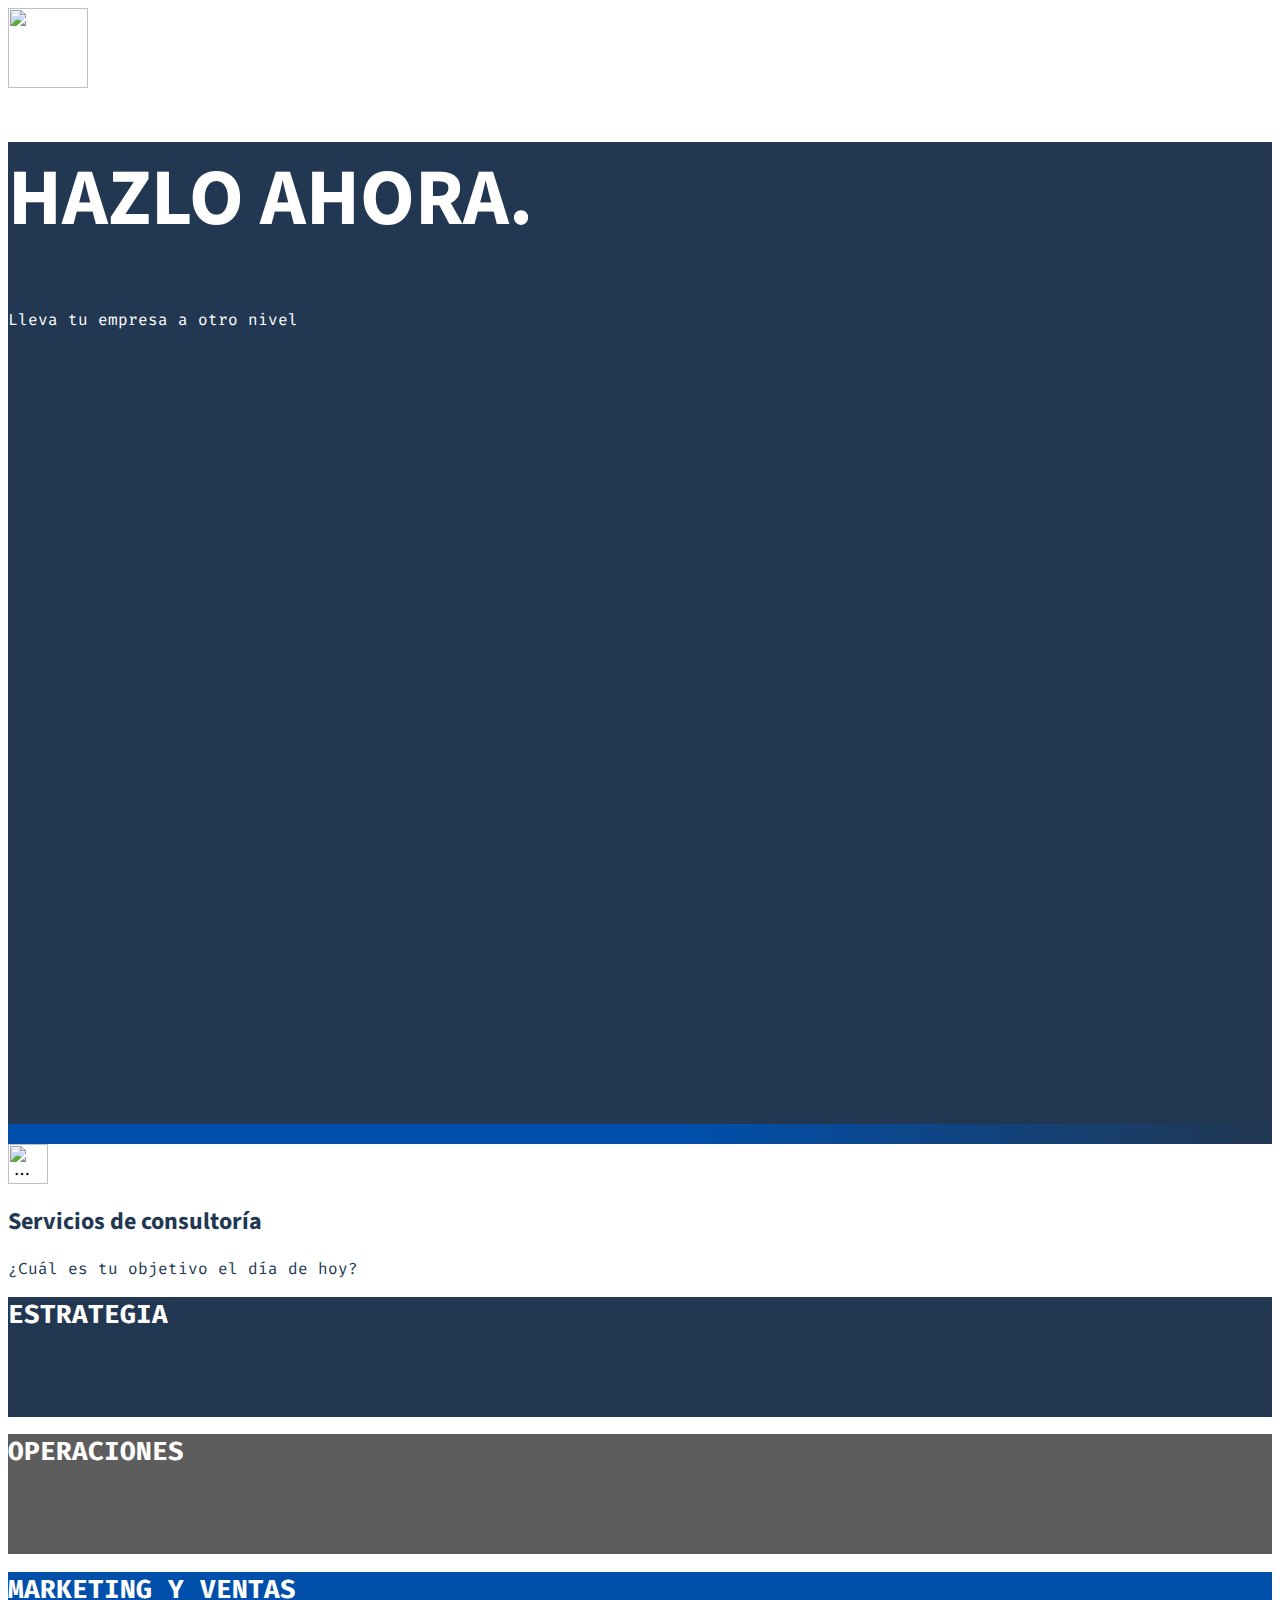
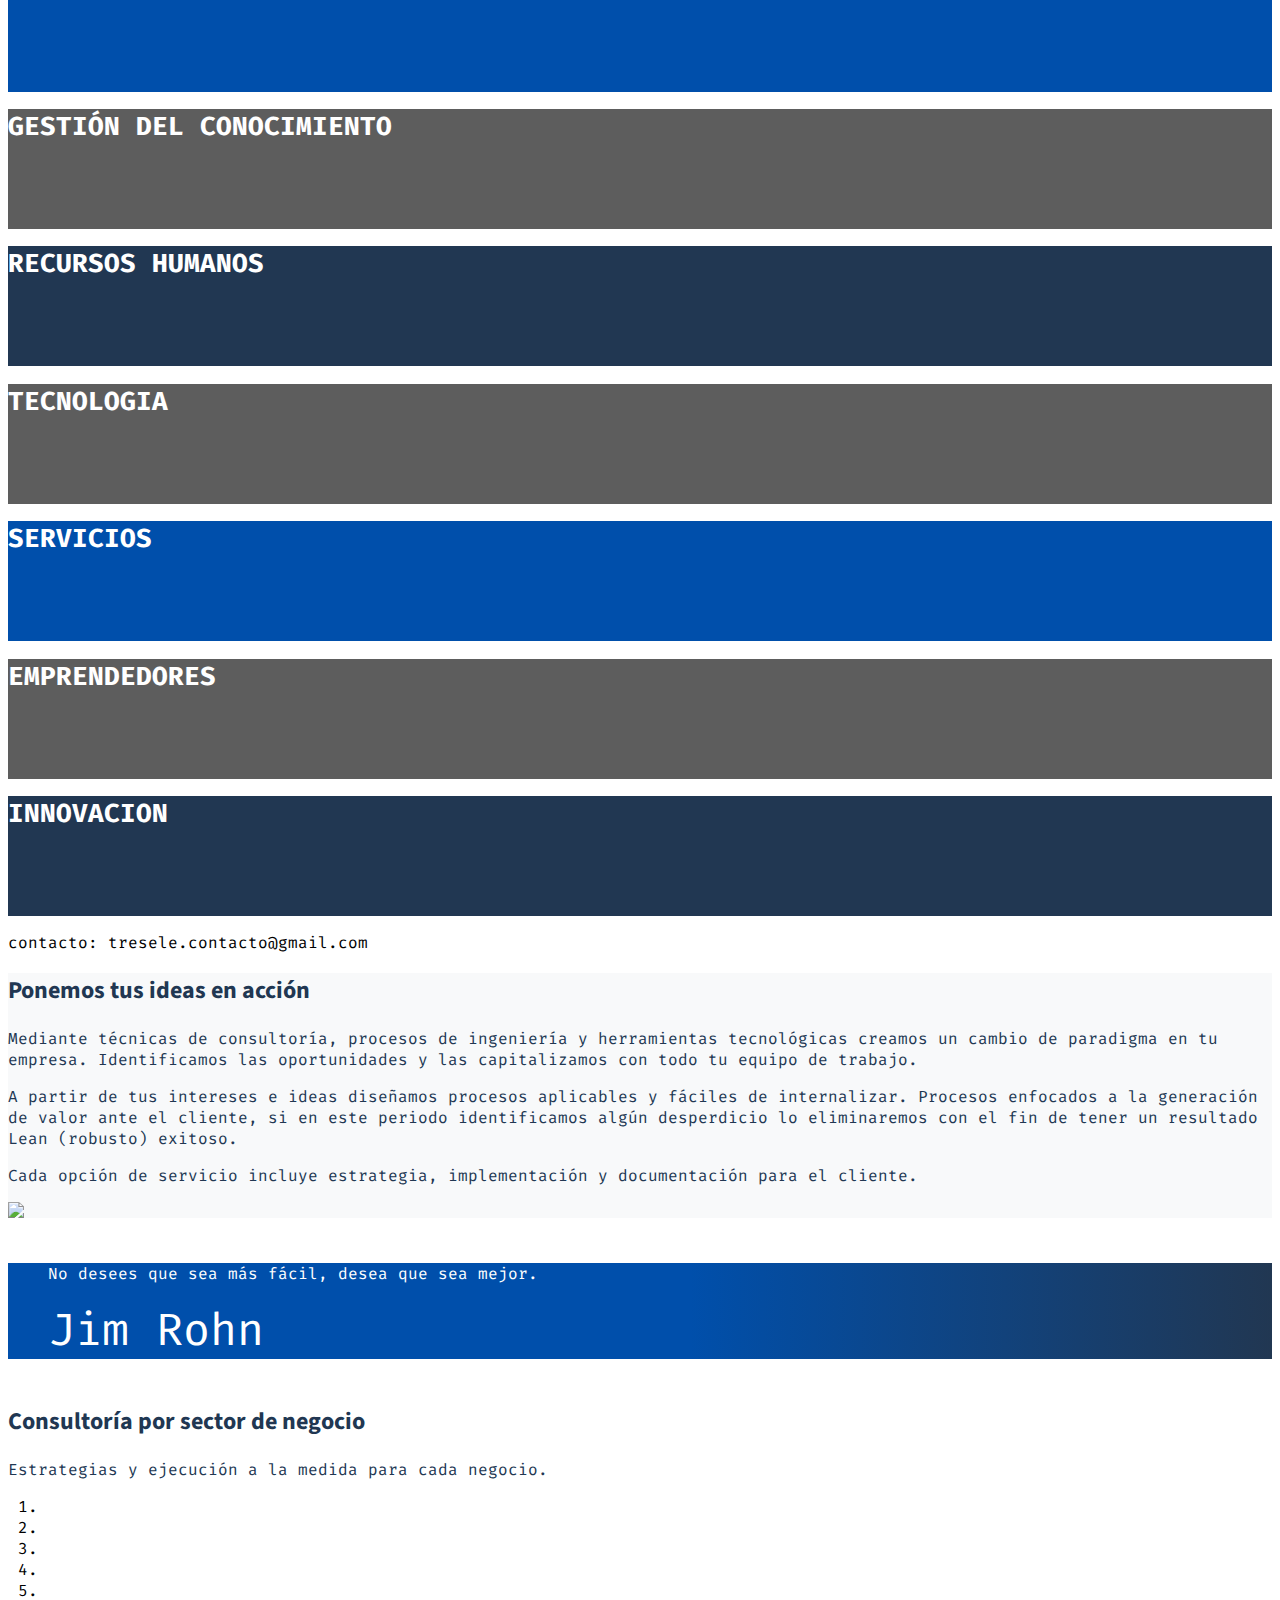
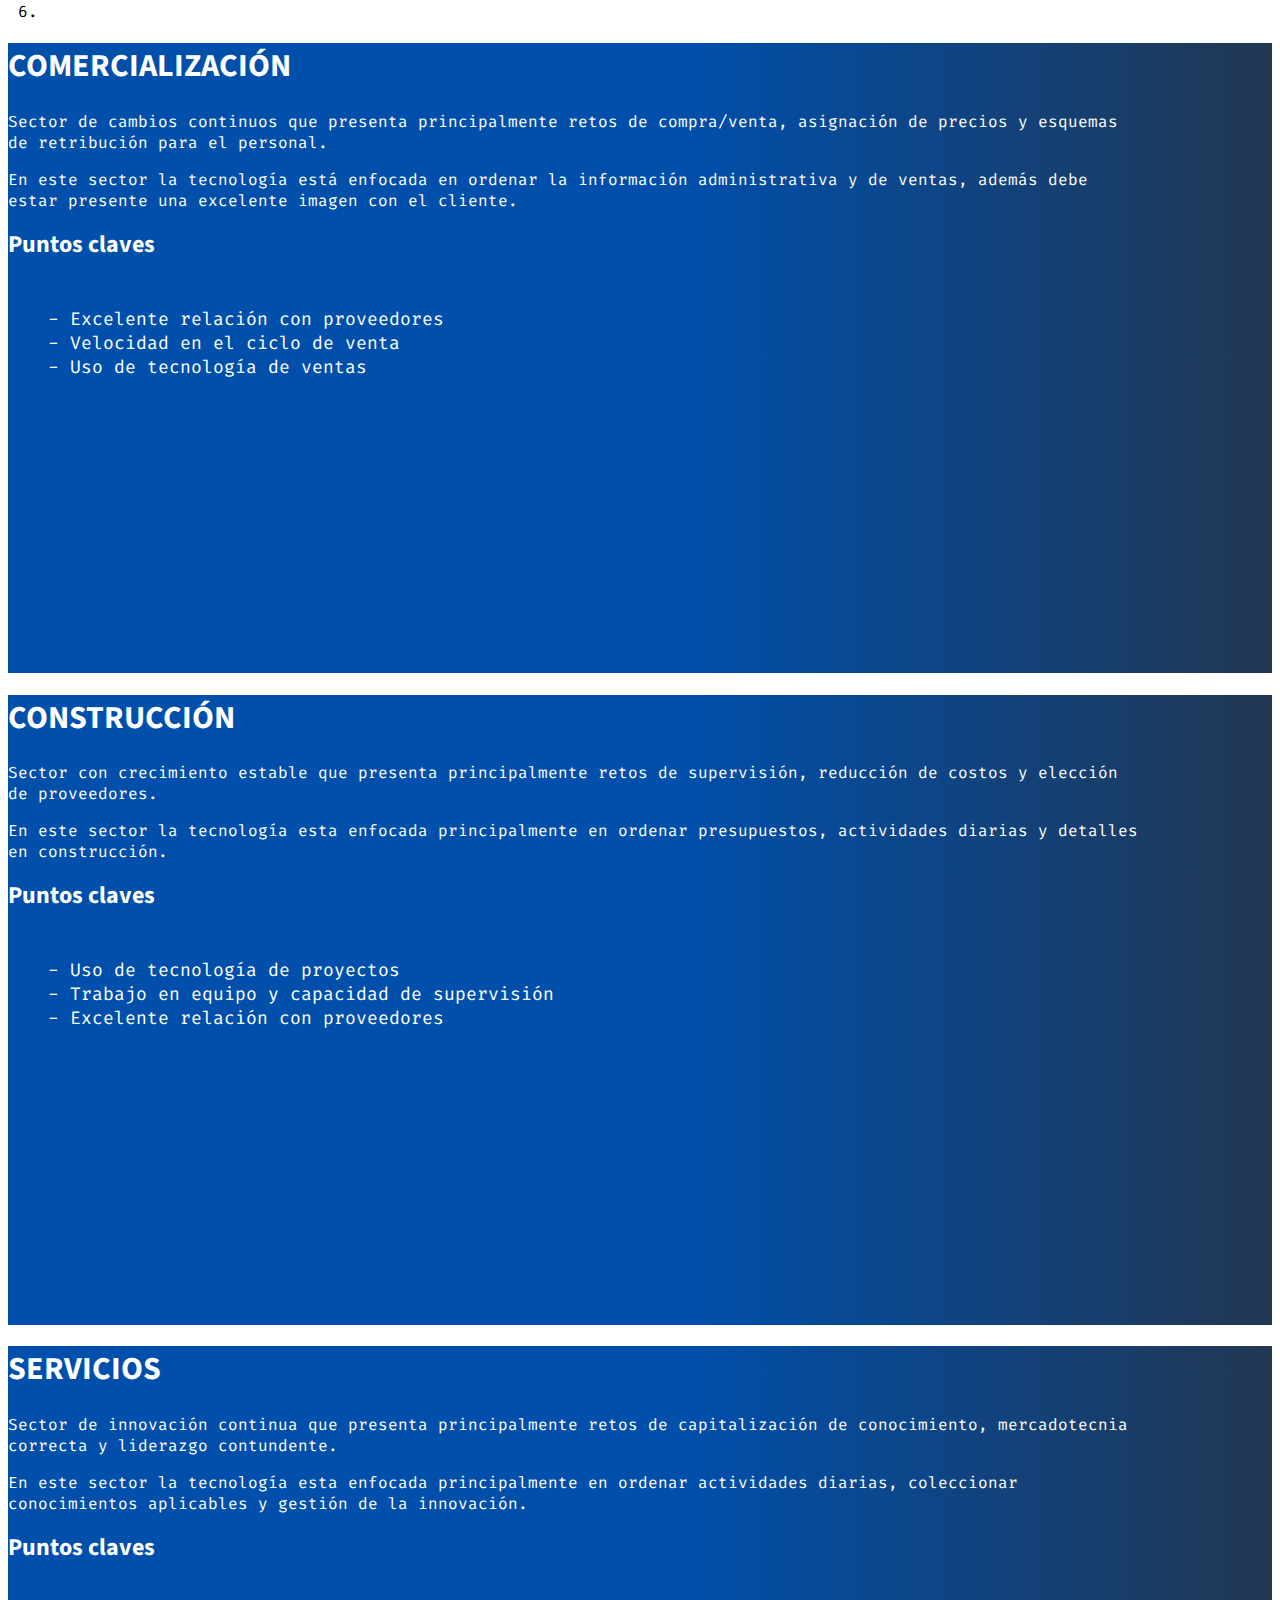
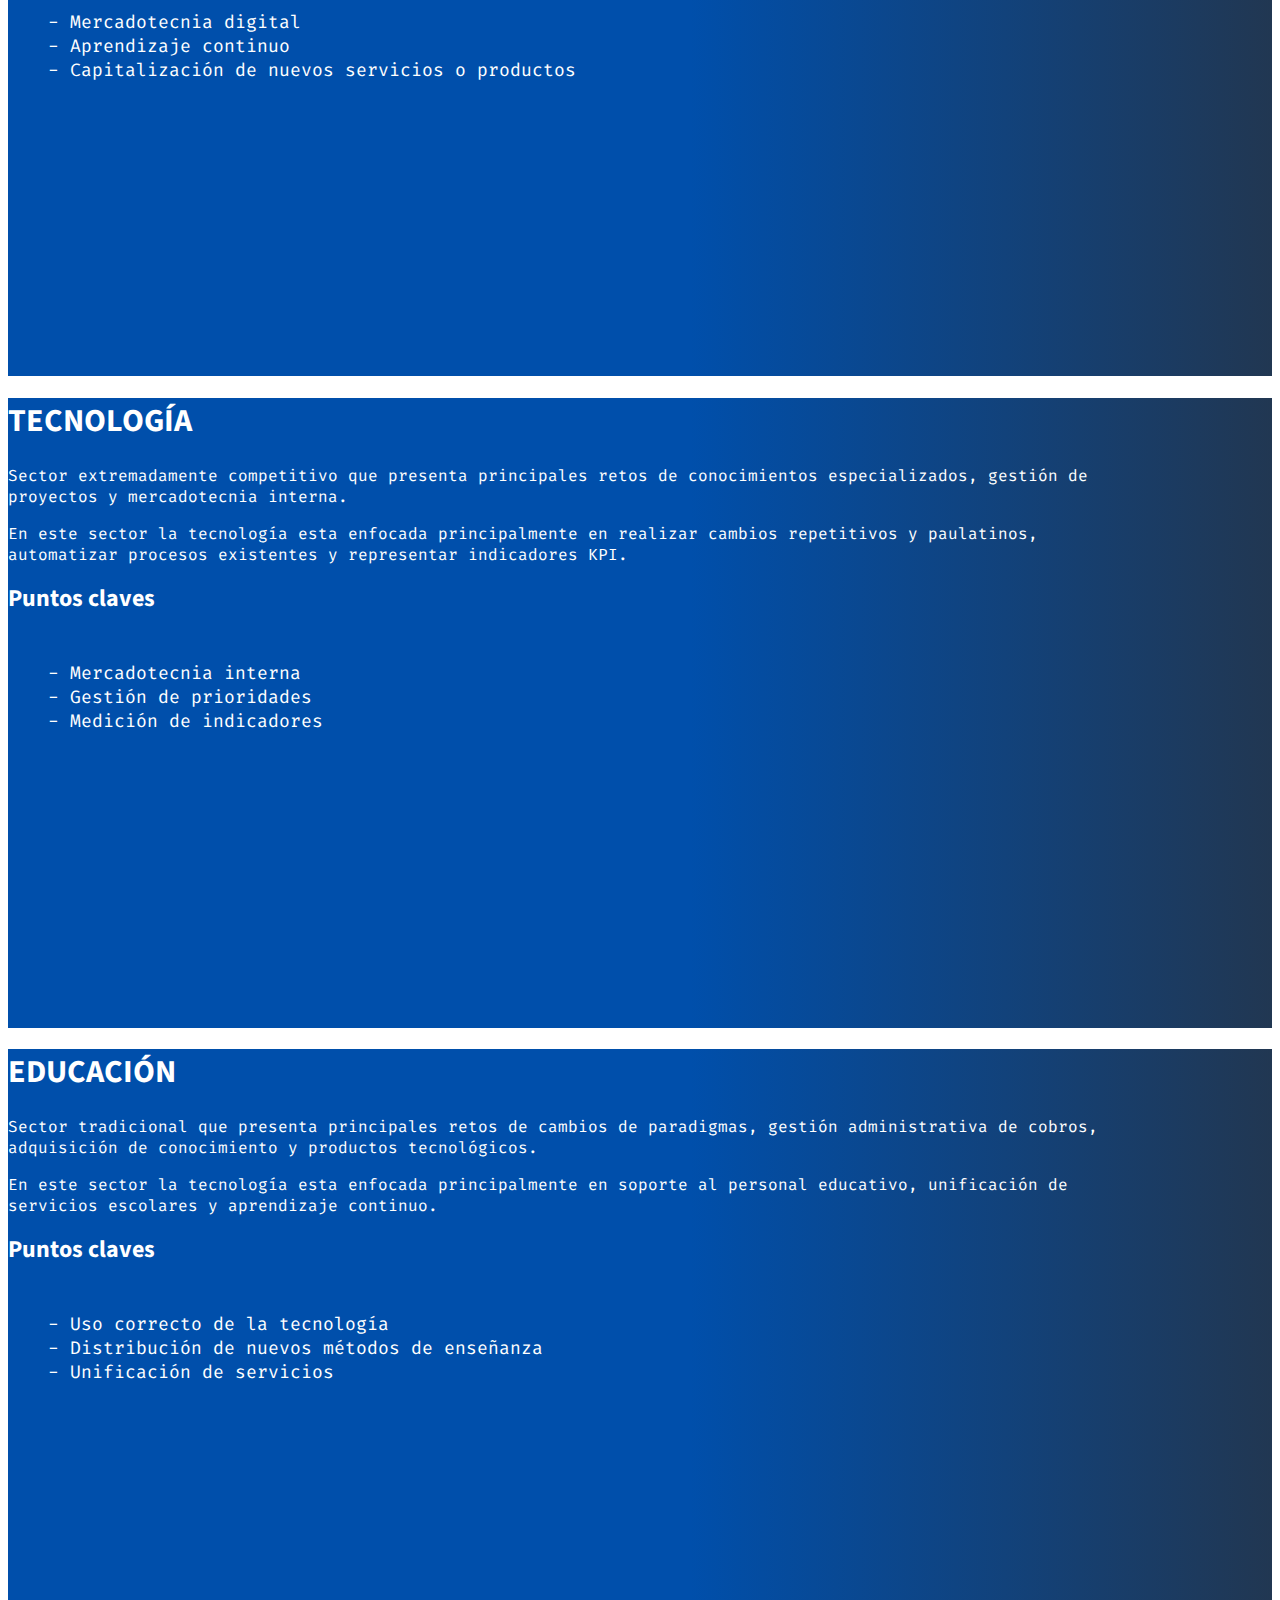
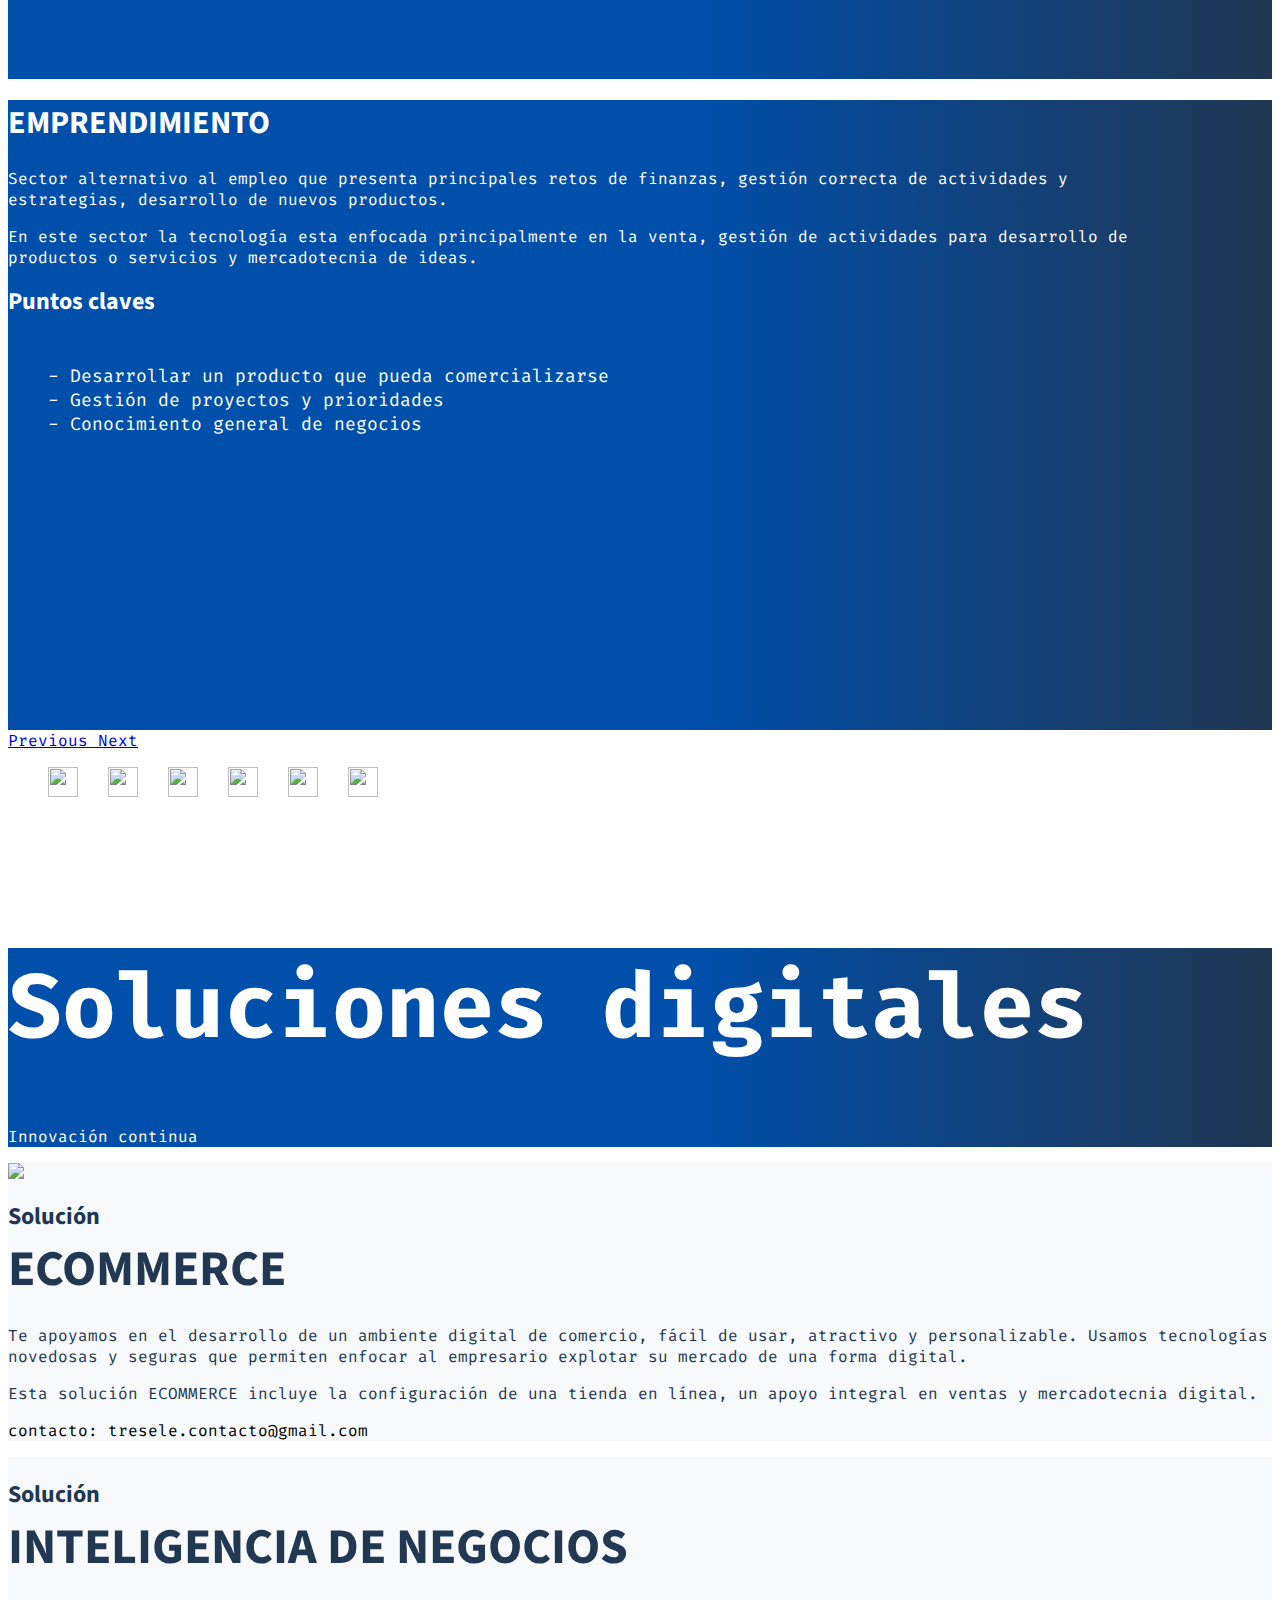
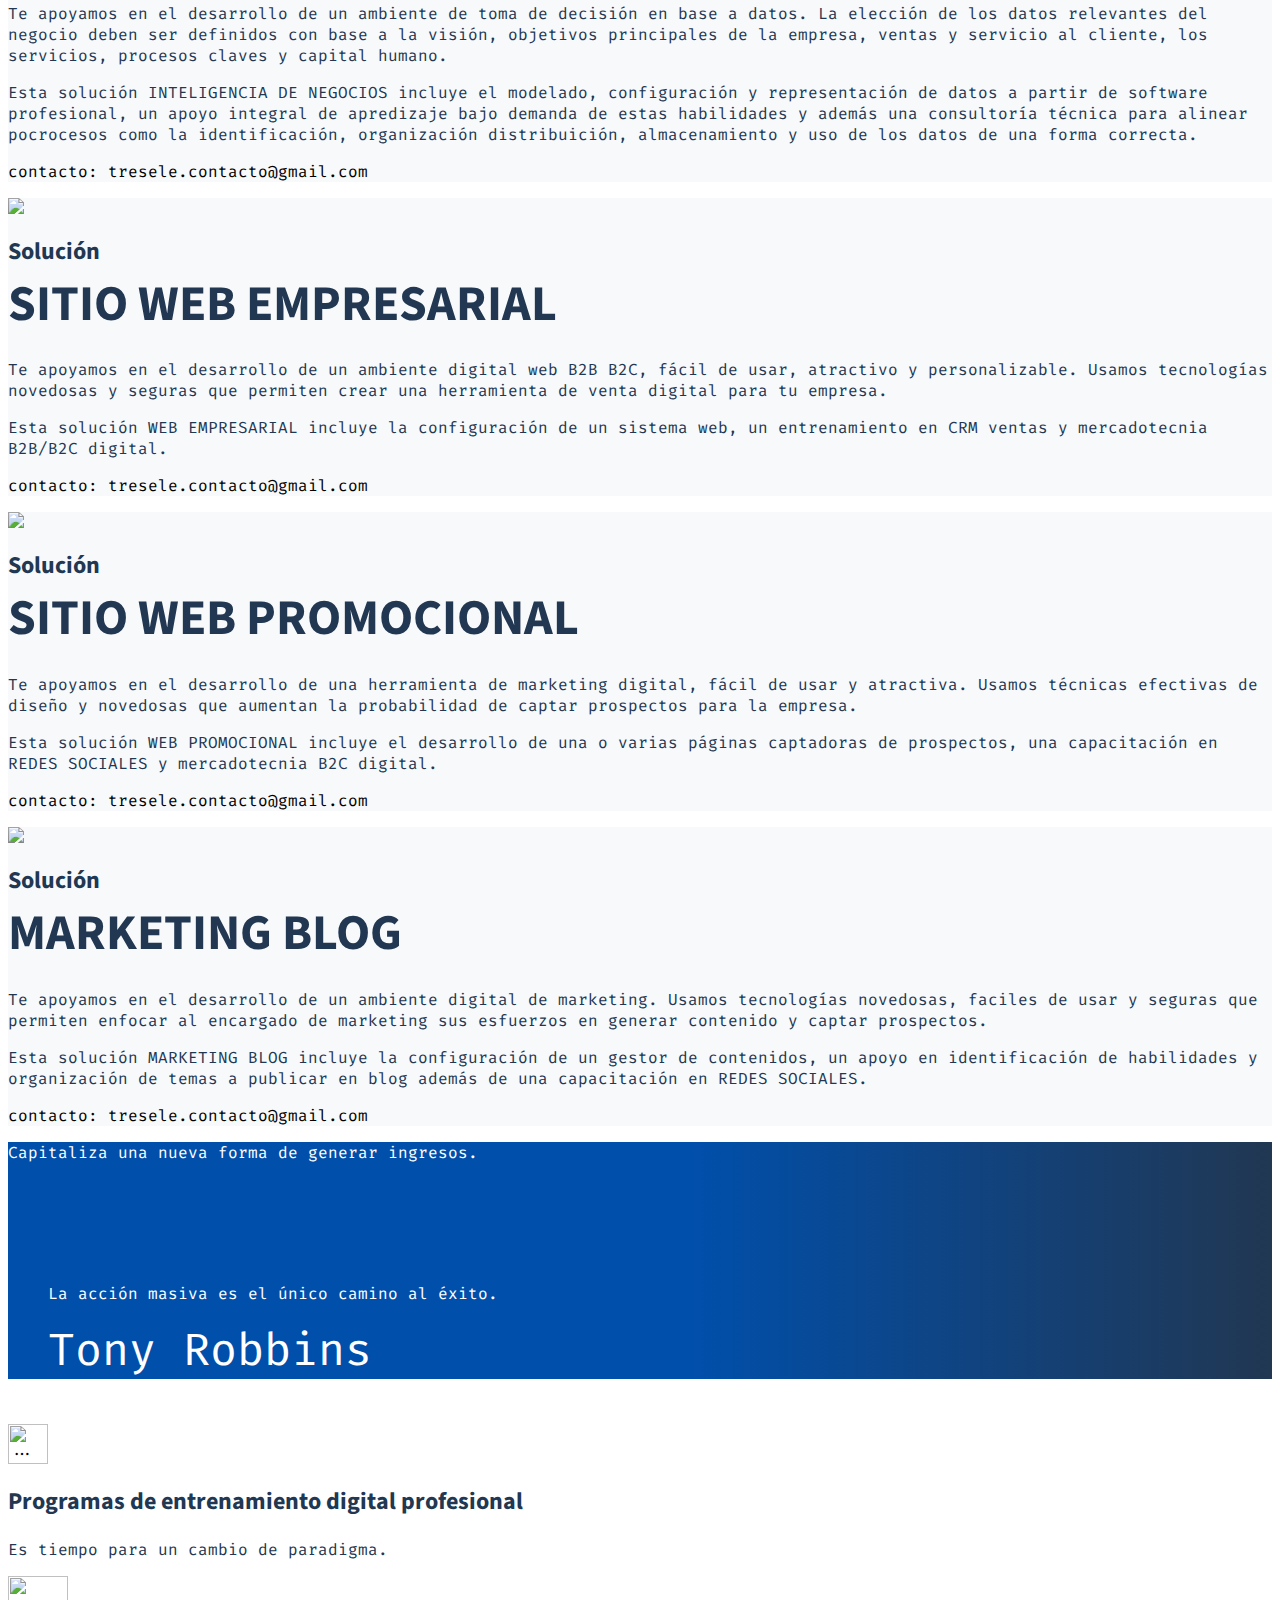
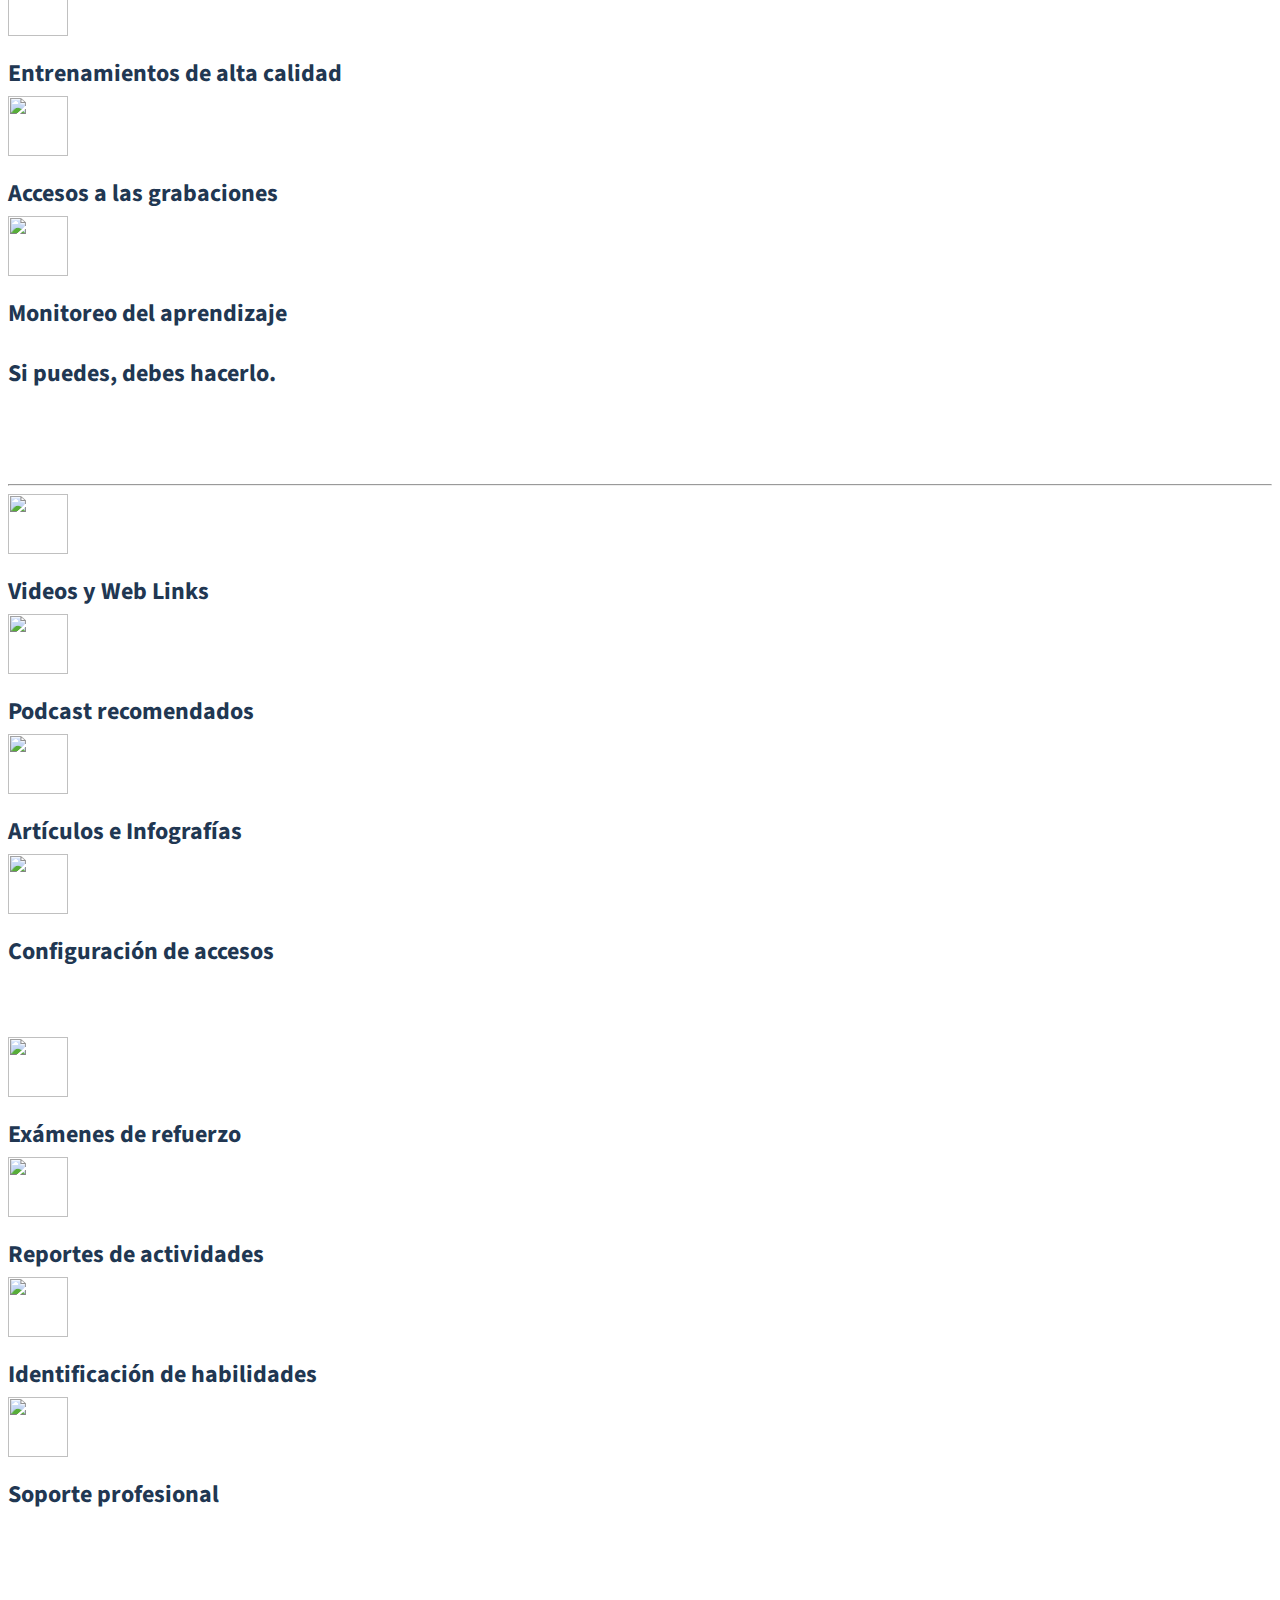
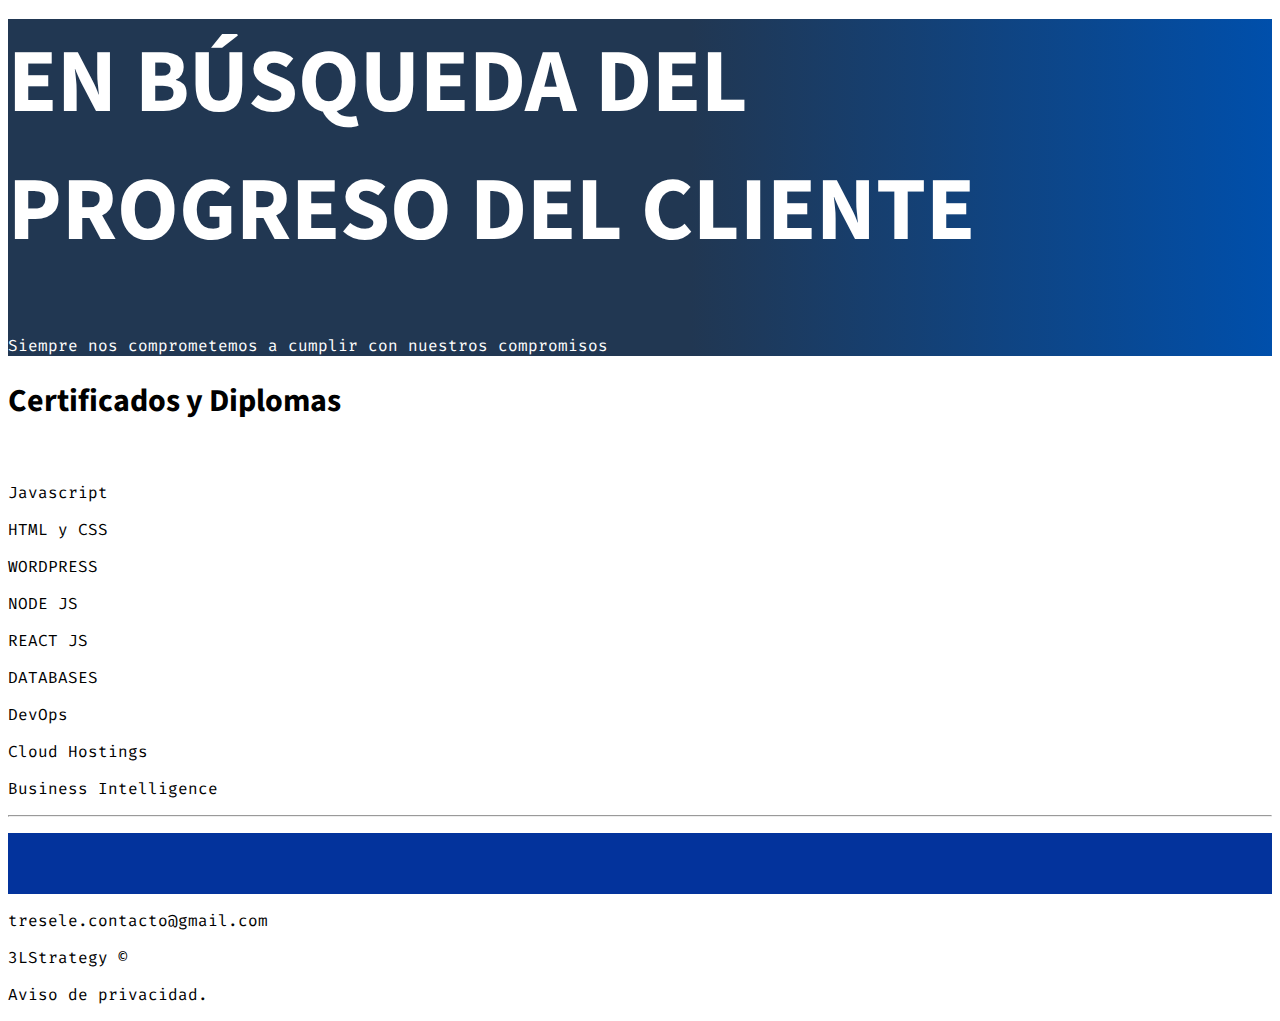
==== index.html @ b1f325fa "Image improvement lazy and better size - 1" ====
<html lang="en"><head>
  <meta charset="utf-8">
  <meta name="viewport" content="width=device-width, initial-scale=1, shrink-to-fit=no">
  <meta name="description" content="">
  <meta name="author" content="llanesleonardo">
  <title>3LStrategy</title>

  <!-- Google tag (gtag.js) -->
<script async src="https://www.googletagmanager.com/gtag/js?id=G-GVNWTV2MS3"></script>
<script>
  window.dataLayer = window.dataLayer || [];
  function gtag(){dataLayer.push(arguments);}
  gtag('js', new Date());

  gtag('config', 'G-GVNWTV2MS3');
</script>
  <!-- Bootstrap core CSS -->
<link href="https://stackpath.bootstrapcdn.com/bootstrap/4.5.0/css/bootstrap.min.css" rel="stylesheet" integrity="sha384-9aIt2nRpC12Uk9gS9baDl411NQApFmC26EwAOH8WgZl5MYYxFfc+NcPb1dKGj7Sk" crossorigin="anonymous">
<link href="https://fonts.googleapis.com/css2?family=Source+Sans+Pro:wght@200;400;700;900&display=swap" rel="stylesheet">
<link href="./assets/css/style.css" rel="stylesheet" />
<!-- Favicons -->
<!--<link rel="apple-touch-icon" href="/docs/4.5/assets/img/favicons/apple-touch-icon.png" sizes="180x180"> -->
<link rel="icon" href="https://3lstrategy.nyc3.cdn.digitaloceanspaces.com/logos%2Flogonew2.png" sizes="32x32" type="image/png">
<link rel="icon" href="https://3lstrategy.nyc3.cdn.digitaloceanspaces.com/logos%2Flogonew2.png" sizes="16x16" type="image/png">
<!--<link rel="manifest" href="/docs/4.5/assets/img/favicons/manifest.json">-->
<!--<link rel="mask-icon" href="/docs/4.5/assets/img/favicons/safari-pinned-tab.svg" color="#563d7c"> -->
<link rel="icon" href="https://3lstrategy.nyc3.cdn.digitaloceanspaces.com/logos%2Flogonew2.png">
<link rel="stylesheet" href="https://cdnjs.cloudflare.com/ajax/libs/animate.css/4.1.1/animate.css" integrity="sha512-phGxLIsvHFArdI7IyLjv14dchvbVkEDaH95efvAae/y2exeWBQCQDpNFbOTdV1p4/pIa/XtbuDCnfhDEIXhvGQ==" crossorigin="anonymous" />
<link rel="preconnect" href="https://fonts.gstatic.com">
<link href="https://fonts.googleapis.com/css2?family=Jua&display=swap" rel="stylesheet">
<!--<meta name="msapplication-config" content="/docs/4.5/assets/img/favicons/browserconfig.xml"> -->
<meta name="theme-color" content="#563d7c">
<link rel="preconnect" href="https://fonts.gstatic.com">
<link href="https://fonts.googleapis.com/css2?family=Fira+Code:wght@300;500;700&display=swap" rel="stylesheet">


  <!-- Custom styles for this template -->
  <link rel="stylesheet" href="https://cdnjs.cloudflare.com/ajax/libs/OwlCarousel2/2.3.4/assets/owl.carousel.min.css" integrity="sha512-tS3S5qG0BlhnQROyJXvNjeEM4UpMXHrQfTGmbQ1gKmelCxlSEBUaxhRBj/EFTzpbP4RVSrpEikbmdJobCvhE3g==" crossorigin="anonymous" referrerpolicy="no-referrer" />
  <link rel="stylesheet" href="https://cdnjs.cloudflare.com/ajax/libs/OwlCarousel2/2.3.4/assets/owl.theme.default.css" integrity="sha512-OTcub78R3msOCtY3Tc6FzeDJ8N9qvQn1Ph49ou13xgA9VsH9+LRxoFU6EqLhW4+PKRfU+/HReXmSZXHEkpYoOA==" crossorigin="anonymous" referrerpolicy="no-referrer" />
</head>
<body>
   <header>
    <nav class="navbar navbar-expand-lg navbar-light bg-white navbar-expand-md  justify-content-md-center justify-content-start">
      <a class="navbar-brand" href="#">
      <img src="https://3lstrategy.nyc3.cdn.digitaloceanspaces.com/logos%2Flogonew2.png" width="80"  alt="" loading="lazy">
    </a>
   <!-- <button class="navbar-toggler" type="button" data-toggle="collapse" data-target="#navbarSupportedContent" aria-controls="navbarSupportedContent" aria-expanded="false" aria-label="Toggle navigation">
      <span class="navbar-toggler-icon"></span>
    </button>-->
  
    </nav>
    </header>

<main role="main">

<!--border-bottom: 3px solid rgb(109 109 109);-->
<section class="jumbotron text-left mb-0 bannersize w-100 d-none d-lg-block d-xl-block d-md-block bgdegradadoppal"style=" position:relative;" >
  <div class="container-fluid">
  <div class="textjumbo pt-5 mt-5" >
   <!-- <img src="./img/sliders/figurasblanco.png" class="img-fluid w-25 " style="position: absolute; bottom: 0; left: 0;"/>-->
    <div class="mx-auto text-center ">
      <h1 style="color:white; font-size: 5rem;" class="bgdegradadoOpenSans">HAZLO AHORA.</h1>
    <span id="typed1" style="color:white;" class="text-center h3"></span>
  <div id="typed-strings1" class="white-word">
    <p>Lleva tu empresa a otro nivel</p>
</div>
  </div>
  </div>
  </div>
</section>

<section class="jumbotron text-right mb-0 bannersize w-80 d-block d-sm-block d-md-none d-lg-none d-xl-none " style=" background-image: url('https://3lstrategy.nyc3.cdn.digitaloceanspaces.com/sliders%2Fppal2.jpg'); background-repeat: no-repeat; background-size: cover; background-color: #213752; color: white !important;">
  <div class="container-fluid">
  <div class="textjumbo pt-5 mt-5">
    <div class="ml-auto pl-5">    </div>
  </div>
  </div>
</section>
<section class="text-left w-100 bgdegradado4 mb-0" style=" height: 20px;background-color: #213752; color: white !important; border-radius: 0%;">
  <div class="container-fluid">
  <div class="textjumbo">

  </div>
  </div>
  </div>
</section>

<div class="album py-5">
  <div class="container">

          <div class="row">
            <div class="col-lg-12">
              <small class="text-muted pt-5"><img src="https://3lstrategy.nyc3.cdn.digitaloceanspaces.com/logos%2Flogonew2.png" alt="..." class="img-fluid rounded-circle mx-auto d-block" style="width: 40px;"/></small>
                <h2 class="text-center titulosblue ">Servicios de consultoría </h2>
                <p class="text-center titulosblue pb-5">¿Cuál es tu objetivo el día de hoy?</p>
            </div>
          </div>

    <div class="row">
      <div class="col-md-4 m-0">
        <div class="card mb-4 border-0 cardh" style="background-color: #213752; color: white;">
         <!-- <img class="servicios-inicio img-fluid" src="./img/servicios/operaciones.jpg"/> -->
          <div class="card-body ">
          <h1 class="text-center titulos-servicio" style="color:white">ESTRATEGIA</h2>
           <!-- <p class="card-text text-justify cardbh pb-0">Estructuraremos una serie de objetivos con base en una visión compartida e implementaremos
               un seguimiento oportuno de los diferentes indicadores de la empresa.
            </p>-->
            <a href="" style="color:white" target="_blank" class="text-decoration-none" ><p class="px-2 py-0 text-left"> 
               <!-- <img src="./img/iconos/pdf.png" class="img-fluid " style="width: 50px;"/>  -->
             </p>
           </a>
          </div>

          
        </div>
      </div>
      <div class="col-md-4">
        <div class="card mb-4 border-0 cardh" style="background-color: #5d5d5d; color: white;">
         <!--  <img class="servicios-inicio img-fluid" src="./img/servicios/ventas.jpg"/> -->
          <div class="card-body">

            <h1 class="text-center titulos-servicio " style="color: white;">OPERACIONES</h2>
            <!--  <p class="card-text text-justify cardbh pb-0">Identificaremos y definiremos los procesos claves, esto se realizará hasta el detalle necesario para la empresa en ese momento.
             </p>-->
             <a href="" style="color:white" target="_blank"class="text-decoration-none" ><p class="px-2 py-0 text-left"> 
              <!-- <img src="./img/iconos/pdf.png" class="img-fluid " style="width: 50px;"/>  -->
            </p>
          </a>
            </div>
        </div>
      </div>
      <div class="col-md-4">
        <div class="card mb-4 border-0 cardh" style="background-color: #004FAB ; color: white;">
         <!--  <img class="servicios-inicio img-fluid" src="./img/servicios/servicios2.jpg"/>-->
          <div class="card-body ">
            <h1 class="text-center titulos-servicio " style="color: white;">MARKETING Y VENTAS</h2>
            <!--  <p class="card-text text-justify cardbh pb-0">Planearemos y ejecutaremos una serie de estrategias novedosas y tecnologicas que impulsaran tu markerting en redes y tus ventas ya sean B2B (Business to Business) o B2C (Business to Customer).
             </p>-->
             <a href="" style="color:white" target="_blank" class="text-decoration-none"><p class="px-2 py-0 text-left"> 
              <!-- <img src="./img/iconos/pdf.png" class="img-fluid " style="width: 50px;"/>  -->
            </p>
          </a>
          </div>
        </div>
      </div>
      <div class="col-md-4">
        <div class="card mb-4 border-0 cardh" style="background-color: #5d5d5d; color: white;">
         <!--  <img class="servicios-inicio img-fluid" src="./img/servicios/capital.jpg"/>-->
          <div class="card-body ">
            <h1 class="text-center titulos-servicio " style="color: white">GESTIÓN DEL CONOCIMIENTO</h2>
             <!-- <p class="card-text text-justify cardbh pb-0">Encontraremos las habilidades necesarias para tu capital humano, crearemos planes de aprendizaje e impulsaremos la experiencia del conocimiento clave necesario para tu empresa.
             </p>-->
             <a href="" style="color:white" target="_blank" class="text-decoration-none" ><p class="px-2 py-0 text-left"> 
              <!-- <img src="./img/iconos/pdf.png" class="img-fluid " style="width: 50px;"/>  -->
            </p>
          </a>
          </div>
        </div>
      </div>
      <div class="col-md-4">
        <div class="card mb-4 border-0 cardh" style="background-color: #213752; color: white;">
         <!--  <img class="servicios-inicio img-fluid" src="./img/servicios/capital.jpg"/>-->
          <div class="card-body ">
            <h1 class="text-center titulos-servicio " style="color: white">RECURSOS HUMANOS</h2>
             <!-- <p class="card-text text-justify cardbh pb-0">Encontraremos las habilidades necesarias para tu capital humano, crearemos planes de aprendizaje e impulsaremos la experiencia del conocimiento clave necesario para tu empresa.
             </p>-->
             <a href="" style="color:white" target="_blank" class="text-decoration-none" ><p class="px-2 py-0 text-left"> 
              <!-- <img src="./img/iconos/pdf.png" class="img-fluid " style="width: 50px;"/>  -->
            </p>
          </a>
          </div>
        </div>
      </div>
    
      <div class="col-md-4">
        <div class="card mb-4 border-0 cardh" style="background-color: #5d5d5d; color: white;">
         <!--  <img class="servicios-inicio img-fluid" src="./img/servicios/cube.jpg"/>-->
          <div class="card-body ">
            <h1 class="text-center titulos-servicio " style="color: white;">TECNOLOGIA</h2>
            <!--  <p class="card-text text-justify cardbh pb-0">Estructuraremos una serie de objetivos con base en una visión compartida e implementaremos
                un seguimiento oportuno de los diferentes indicadores de la empresa.
             </p>-->
             <a href="" style="color:white" target="_blank" class="text-decoration-none"><p class="px-2 py-0 text-left"> 
              <!-- <img src="./img/iconos/pdf.png" class="img-fluid " style="width: 50px;"/>  -->
            </p>
          </a>
          </div>
        </div>
      </div>
      <div class="col-md-4">
        <div class="card mb-4 border-0 cardh" style="background-color: #004FAB ; color: white;">
        <!--   <img class="servicios-inicio img-fluid" src="./img/servicios/t4ech.jpg"/>-->
          <div class="card-body ">
            <h1 class="text-center titulos-servicio " style="color:white">SERVICIOS</h2>
            <!--  <p class="card-text text-justify cardbh pb-0">Estructuraremos una serie de objetivos con base en una visión compartida e implementaremos
                un seguimiento oportuno de los diferentes indicadores de la empresa.
             </p>-->
             <a href="" style="color:white" target="_blank" class="text-decoration-none"><p class="px-2 py-0 text-left"> 
              <!-- <img src="./img/iconos/pdf.png" class="img-fluid " style="width: 50px;"/>  -->
            </p>
          </a>
          </div>
        </div>
      </div>
      <div class="col-md-4">
        <div class="card mb-4 border-0 cardh" style="background-color: #5d5d5d; color: white;">
        <!--   <img class="servicios-inicio img-fluid" src="./img/servicios/finanzas.jpg"/>-->
          <div class="card-body ">
            <h1 class="text-center titulos-servicio " style="color: white;">EMPRENDEDORES</h2>
              <!--  <p class="card-text text-justify cardbh pb-0">Estructuraremos una serie de objetivos con base en una visión compartida e implementaremos
                un seguimiento oportuno de los diferentes indicadores de la empresa.
             </p>-->
             <a href="" style="color:white" target="_blank" class="text-decoration-none"><p class="px-2 py-0 text-left"> 
              <!-- <img src="./img/iconos/pdf.png" class="img-fluid " style="width: 50px;"/>  -->
            </p>
          </a>
          </div>
        </div>
      </div>
      <div class="col-md-4">
        <div class="card mb-4 border-0 cardh" style="background-color: #213752; color: white;">
         <!--  <img class="servicios-inicio img-fluid" src="./img/servicios/mercadotecnia.jpg"/>-->
         <div class="card-body ">
          <h1 class="text-center titulos-servicio " style="color: white;">INNOVACION</h2>
          <!--<p class="card-text text-justify cardbh pb-0">Estructuraremos una serie de objetivos con base en una visión compartida e implementaremos
            un seguimiento oportuno de los diferentes indicadores de la empresa.
         </p>-->
              <a href="" style="color:white" target="_blank" class="text-decoration-none"><p class="px-2 py-0 text-left"> 
                <!-- <img src="./img/iconos/pdf.png" class="img-fluid " style="width: 50px;"/>   -->
              </p>
            </a>
          </div>
        </div>
        <div>
          <p class="text-center"> contacto: tresele.contacto@gmail.com</p>
        </div>
      </div>
    </div>
  </div>
</div>
<div class="container-fluid pt-5">
  <div class="row" style="background-color:#f8f9fa;">
    <div class="col-lg-6 pr-0">

      <div class="container  px-5 pt-5 ">
        <div class="mx-auto">
        <h2 class="text-justify titulosblue pl-0">Ponemos tus ideas en acción</h2>
        <p class="text-justify titulosblue  pl-0">Mediante técnicas de consultoría, procesos de ingeniería y herramientas tecnológicas creamos un cambio de paradigma en tu empresa. Identificamos 
          las oportunidades y las capitalizamos con todo tu equipo de trabajo.</p>
          <p class="text-justify titulosblue  pl-0">A partir de tus intereses e ideas diseñamos procesos aplicables y fáciles de internalizar. Procesos enfocados a la generación de valor ante el cliente, si en este periodo identificamos algún desperdicio lo eliminaremos con el fin de tener un resultado Lean (robusto) exitoso.</p>           
          <p class="text-justify titulosblue pl-0 font-weight-bold">Cada opción de servicio incluye estrategia, implementación y documentación para el cliente.</p>
          <div class="text-right" style="position: relative; bottom: 0%; right: 0%;">
        <!--    <a class="btn btn-primary btn-lg active mt-4"  style="font-size: 1.5rem; border:none; border-radius: 0%;
            padding-left: 70px; padding-right: 70px;  padding-top:30px; padding-bottom:30px; background-color:#213752"
            role="button" href = "./ecommerce.html">Ver más</a>-->
        </div>
        </div>
        </div>
        </div>
    <div class="col-lg-6 text-right px-0" >
      <img loading="lazy" class="img-fluid" src="https://3lstrategy.nyc3.cdn.digitaloceanspaces.com/sliders%2Fside.jpg"/>
      <!--<img class="img-fluid w-75 " src="./img/sliders/figurasblanco.png"/> -->
  </div>
  </div>
</div>

  
<section class="jumbotron text-left w-100 bgdegradado4 mb-0" style=" background-color: #213752; color: white !important; border-radius: 0%;">
  <div class="container-fluid">
  <div class="textjumbo pt-5">
    <div class="mx-auto ">
    <blockquote class="blockquote">
      <p class="mb-0">No desees que sea más fácil, desea que sea mejor.</p>
      <footer class="blockquote-footer" style="color:white">Jim Rohn</footer>
    </blockquote>
  </div>
  </div>
  </div>
</section>


<div class="album py-5">
  <div class="container">

          <div class="row">
            <div class="col-lg-12">
                <h2 class="text-center titulosblue pt-5">Consultoría por sector de negocio</h2>
                <p class="text-center titulosblue pb-5">Estrategias y ejecución a la medida para cada negocio.</p>
            </div>
          </div>

      <div class="row ">
        <div class="col-md-12">
          <div id="carouselExampleIndicators" class="carousel slide" data-ride="carousel">
            <ol class="carousel-indicators">
              <li data-target="#carouselExampleIndicators" data-slide-to="0" class="active"></li>
              <li data-target="#carouselExampleIndicators" data-slide-to="1"></li>
              <li data-target="#carouselExampleIndicators" data-slide-to="2"></li>
              <li data-target="#carouselExampleIndicators" data-slide-to="3"></li>
              <li data-target="#carouselExampleIndicators" data-slide-to="4"></li>
              <li data-target="#carouselExampleIndicators" data-slide-to="5"></li>
            </ol>
            <div class="carousel-inner">
              <div class="carousel-item active">
                        <div class="row " style="background-color:#f8f9fa;">
                        <div style="background-image:url('https://3lstrategy.nyc3.cdn.digitaloceanspaces.com/sectors%2Fcomer-cooling.png'); background-repeat:no-repeat; width: inherit; background-size: cover; " class="col-6">
                        </div>
                          <div class="col-6 pl-0">
                            <section class="jumbotron text-left w-100 bgdegradado4 mb-0 sectorescard">
                              <div class="container-fluid">
                              <div class="textjumbo pt-3">
                                <div>
                                  <h1 style="color:white; font-size: 2rem;" class="bgdegradadoOpenSans">COMERCIALIZACIÓN</h1>
                                  <p class="card-text h5 text-left mb-3"> 
                                    Sector de cambios continuos que presenta principalmente retos de compra/venta, asignación de precios y esquemas 
                                    de retribución para el personal. 
                                    </p>
                                  <p class="card-text h5 text-left mb-3"> 
                                    En este sector la tecnología está enfocada en ordenar la información administrativa y de ventas, 
                                    además debe estar presente una excelente imagen con el cliente.
                                  
                                  </p>
                                  <h1 style="color:white; font-size: 1.5rem;" class="bgdegradadoOpenSans">Puntos claves</h1>
                                  <ul class="list-group list-group-flush mainpoints">
                                    <li class=""> - Excelente relación con proveedores</li>
                                    <li class=""> - Velocidad en el ciclo de venta</li>
                                    <li class=""> - Uso de tecnología de ventas</li>
                                  </ul>  
                              </div>
                              </div>
                              </div>
                            </section>
                      </div>
                      </div>
              </div>

<!--ITEM 2 -->
<div class="carousel-item">
<div class="row " style="background-color:#f8f9fa;">
<div style="background-image:url('https://3lstrategy.nyc3.cdn.digitaloceanspaces.com/sectors%2Fcomer-cooling.png'); background-repeat:no-repeat; width: inherit; background-size: cover;" class="col-6">
</div>
  <div class="col-6 pl-0">
    <section class="jumbotron text-left w-100 bgdegradado4 mb-0 sectorescard" >
      <div class="container-fluid">
      <div class="textjumbo pt-3">
        <div class="mx-auto ">
          <h1 style="color:white; font-size: 2rem;" class="bgdegradadoOpenSans">CONSTRUCCIÓN</h1>
          <p class="card-text h5 text-left mb-3"> 
            Sector con crecimiento estable que presenta principalmente retos de supervisión, reducción de costos y elección de proveedores. 
            </p>
          <p class="card-text h5 text-left mb-3"> 
            En este sector la tecnología esta enfocada principalmente en ordenar presupuestos, actividades diarias y detalles en construcción.
          
          </p>
          <h1 style="color:white; font-size: 1.5rem;" class="bgdegradadoOpenSans">Puntos claves</h1>
          <ul class="list-group list-group-flush mainpoints">
            <li class=""> - Uso de tecnología de proyectos</li>
            <li class=""> - Trabajo en equipo y capacidad de supervisión</li>
            <li class=""> - Excelente relación con proveedores</li>
          </ul>  
      </div>
      </div>
      </div>
    </section>
</div>
</div>
</div>

<!--ITEM 3 -->
<div class="carousel-item">
<div class="row " style="background-color:#f8f9fa;">
<div style="background-image:url('https://3lstrategy.nyc3.cdn.digitaloceanspaces.com/sectors%2Fserv-cooling.png'); background-repeat:no-repeat; width: inherit; background-size: cover; background-position: right;" class="col-6">
</div>
  <div class="col-6 pl-0">
    <section class="jumbotron text-left w-100 bgdegradado4 mb-0 sectorescard">
      <div class="container-fluid">
      <div class="textjumbo pt-3">
        <div class="mx-auto ">
          <h1 style="color:white; font-size: 2rem;" class="bgdegradadoOpenSans">SERVICIOS</h1>
          <p class="card-text h5 text-left mb-3"> 
            Sector de innovación continua que presenta principalmente retos de capitalización de conocimiento, mercadotecnia correcta y liderazgo contundente.  
            </p>
          <p class="card-text h5 text-left mb-3"> 
            En este sector la tecnología esta enfocada principalmente en ordenar actividades diarias, coleccionar conocimientos aplicables y gestión de la innovación.
          
          </p>
          <h1 style="color:white; font-size: 1.5rem;" class="bgdegradadoOpenSans">Puntos claves</h1>
          <ul class="list-group list-group-flush mainpoints">
            <li class=""> - Mercadotecnia digital </li>
            <li class=""> - Aprendizaje continuo</li>
            <li class=""> - Capitalización de nuevos servicios o productos</li>
          </ul>
      </div>
      </div>
      </div>
    </section>
</div>
</div>
</div>


<!--ITEM 4 -->
<div class="carousel-item">
<div class="row " style="background-color:#f8f9fa;">
<div style="background-image:url('https://3lstrategy.nyc3.cdn.digitaloceanspaces.com/sectors%2Ftech-cooling.png'); background-repeat:no-repeat; width: inherit; background-size: cover;" class="col-6">
</div>
  <div class="col-6 pl-0">
    <section class="jumbotron text-left w-100 bgdegradado4 mb-0 sectorescard" >
      <div class="container-fluid">
      <div class="textjumbo pt-3">
        <div class="mx-auto ">
          <h1 style="color:white; font-size: 2rem;" class="bgdegradadoOpenSans">TECNOLOGÍA</h1>
          <p class="card-text h5 text-left mb-3"> 
            Sector extremadamente competitivo que presenta principales retos de conocimientos especializados, gestión de proyectos y mercadotecnia interna. 
            </p>
          <p class="card-text h5 text-left mb-3"> 
            En este sector la tecnología esta enfocada principalmente en realizar cambios repetitivos y paulatinos, automatizar procesos existentes y representar indicadores KPI.
          
          </p>
          <h1 style="color:white; font-size: 1.5rem;" class="bgdegradadoOpenSans">Puntos claves</h1>
          <ul class="list-group list-group-flush mainpoints">
            <li class=""> - Mercadotecnia interna </li>
            <li class=""> - Gestión de prioridades</li>
            <li class=""> - Medición de indicadores</li>
          </ul>
      </div>
      </div>
      </div>
    </section>
</div>
</div>
</div>


<!--ITEM 5 -->
<div class="carousel-item">
<div class="row " style="background-color:#f8f9fa;">
<div style="background-image:url('https://3lstrategy.nyc3.cdn.digitaloceanspaces.com/sectors%2Fedu-cooling.png'); background-repeat:no-repeat; width: inherit; background-size: cover;" class="col-6">
</div>
  <div class="col-6 pl-0">
    <section class="jumbotron text-left w-100 bgdegradado4 mb-0 sectorescard" style=" background-color: #213752; color: white !important; border-radius: 0%;">
      <div class="container-fluid">
      <div class="textjumbo pt-3">
        <div class="mx-auto ">
          <h1 style="color:white; font-size: 2rem;" class="bgdegradadoOpenSans">EDUCACIÓN</h1>
          <p class="card-text h5 text-left mb-3"> 
            Sector tradicional que presenta principales retos de cambios de paradigmas, gestión administrativa de cobros, adquisición de conocimiento y productos tecnológicos. 
            </p>
          <p class="card-text h5 text-left mb-3"> 
            En este sector la tecnología esta enfocada principalmente en soporte al personal educativo, unificación de servicios escolares y aprendizaje continuo. 
          
          </p>
          <h1 style="color:white; font-size: 1.5rem;" class="bgdegradadoOpenSans">Puntos claves</h1>
          <ul class="list-group list-group-flush mainpoints">
            <li class=""> - Uso correcto de la tecnología </li>
            <li class=""> - Distribución de nuevos métodos de enseñanza</li>
            <li class=""> - Unificación de servicios</li>
          </ul>
      </div>
      </div>
      </div>
    </section>
</div>
</div>
</div>


<!--ITEM 6 -->
<div class="carousel-item">
<div class="row " style="background-color:#f8f9fa;">
<div style="background-image:url('https://3lstrategy.nyc3.cdn.digitaloceanspaces.com/sectors%2Fempre-cooling.png'); background-repeat:no-repeat; width: inherit; background-size: cover;" class="col-6">
</div>
  <div class="col-6 pl-0">
    <section class="jumbotron text-left w-100 bgdegradado4 mb-0 sectorescard">
      <div class="container-fluid">
      <div class="textjumbo pt-3">
        <div class="mx-auto ">
          <h1 style="color:white; font-size: 2rem;" class="bgdegradadoOpenSans">EMPRENDIMIENTO</h1>
          <p class="card-text h5 text-left"> 
            Sector alternativo al empleo que presenta principales retos de finanzas, gestión correcta de actividades y estrategias, desarrollo de nuevos productos.
            </p>
          <p class="card-text h5 text-left"> 
            En este sector la tecnología esta enfocada principalmente en la venta, gestión de actividades para desarrollo de productos o servicios y mercadotecnia de ideas.
          
          </p>
          <h1 style="color:white; font-size: 1.5rem;" class="bgdegradadoOpenSans">Puntos claves</h1>
          <ul class="list-group list-group-flush mainpoints">
            <li class=""> - Desarrollar un producto que pueda comercializarse </li>
            <li class=""> - Gestión de proyectos y prioridades</li>
            <li class=""> - Conocimiento general de negocios</li>
          </ul>
      </div>
      </div>
      </div>
    </section>
</div>
</div>
</div>


            </div>
            <a class="carousel-control-prev" href="#carouselExampleIndicators" role="button" data-slide="prev">
              <span class="carousel-control-prev-icon" aria-hidden="true"></span>
              <span class="sr-only">Previous</span>
            </a>
            <a class="carousel-control-next" href="#carouselExampleIndicators" role="button" data-slide="next">
              <span class="carousel-control-next-icon" aria-hidden="true"></span>
              <span class="sr-only">Next</span>
            </a>
          </div>
          <div class="card mb-4 border-0 ">
           <!--  <img class="servicios-inicio img-fluid" src="./img/servicios/mercadotecnia.jpg"/>-->
            <div class="card-body text-center">
              <ul class="list-inline" >
                <li class=""><img src="https://3lstrategy.nyc3.cdn.digitaloceanspaces.com/icons%2Fcomer.png" class="img-fluid" style="width:30px;"/></li>
                <li class=""><img src="https://3lstrategy.nyc3.cdn.digitaloceanspaces.com/icons%2Fcons.png" class="img-fluid" style="width:30px;"/></li>
                <li class=""><img src="https://3lstrategy.nyc3.cdn.digitaloceanspaces.com/icons%2Feduc.png" class="img-fluid" style="width:30px;"/></li>
                <li class=""><img src="https://3lstrategy.nyc3.cdn.digitaloceanspaces.com/icons%2Fentre.png" class="img-fluid" style="width:30px;"/></li>
                <li class=""><img src="https://3lstrategy.nyc3.cdn.digitaloceanspaces.com/icons%2Fserv.png" class="img-fluid" style="width:30px;"/></li>
                <li class=""><img src="https://3lstrategy.nyc3.cdn.digitaloceanspaces.com/icons%2Ftech.png" class="img-fluid" style="width:30px;"/></li>
              </ul>
            </div>
          </div>
        </div>
        </div>

<!-- BOTON CONTACTO DE SECTORES-->
<!-- <div class="text-center pb-5" style="position: relative; bottom: 0%; right: 0%;">
<a class="btn btn-primary btn-lg active mt-4 shadow-lg"  style="font-size: 1.5rem; border:none; border-radius: 0%;
padding-left: 120px; padding-right: 120px;  padding-top:30px; padding-bottom:30px; background-color:#213752"
role="button" href = "./ecommerce.html"> -> Hablemos de tu sector <- </a>
</div> -->

<!--FIN BOTON CONTACTO DE SECTORES-->
    </div>
  </div>
<!--AQUI EMPIEZA LA PARTE DE TIENDA EN LINEA-->
<section class="jumbotron text-left w-100 bgdegradado4 mb-0" style=" background-color: #213752; color: white !important; border-radius: 0%;">
  <div class="container-fluid">
  <div class="textjumbo pt-5">
    <div class="mx-auto ">
        <h1 class="text-center ">Soluciones digitales </h1>
        <p class="text-center  h4 pb-5">Innovación continua</p>
  </div>
  </div>
  </div>
</section>
<div class="container-fluid">
  <div class="row py-5" style="background-color:#f8f9fa;">
    <div class="col-lg-5 text-left p-3">
      <img class="img-fluid w-75 mx-auto d-block" src="https://3lstrategy.nyc3.cdn.digitaloceanspaces.com/services%2Fecommerce-cooling.png"/>
  </div>
    <div class="col-lg-7">
      <div class="container px-5 py-5">
        <h2 class="text-justify titulosblue pl-0"> Solución<br> <span style="color: #213752; font-size: 50px;">ECOMMERCE</span> </h2>
        <p class="text-justify titulosblue pl-0">Te apoyamos en el desarrollo de un ambiente digital de comercio, fácil de usar, atractivo y personalizable. 
          Usamos tecnologías novedosas y seguras que permiten enfocar al empresario explotar su mercado de una forma digital. 
        </p>
        <p class="text-justify titulosblue  pl-0">Esta solución ECOMMERCE incluye la configuración de una tienda en línea, un apoyo integral en ventas y mercadotecnia digital.</p>
       <!--   <div class="text-right" style="position: relative; bottom: 0%; right: 0%;">
            <a class="btn btn-primary btn-lg active mt-4 shadow-lg"  style="font-size: 1.5rem; border:none; border-radius: 0%;
            padding-left: 70px; padding-right: 70px;  padding-top:30px; padding-bottom:30px; background-color:#213752"
            role="button" href = "./ecommerce.html">  Ver más</a>z
        </div>-->
        <p class="text-center"> contacto: tresele.contacto@gmail.com</p>
   </div>
        </div>
  </div>
</div>
<!-- ------------------------------------------------------------->
<div class="container-fluid ">
  <div class="row py-5" style="background-color:#f8f9fa;">
    <div class="col-lg-5 text-left p-3">
      <img loading="lazy" class="img-fluid w-75 mx-auto d-block" src="https://3lstrategy.nyc3.cdn.digitaloceanspaces.com/services%2Fbi-cooling.jpg"/>
  </div>
    <div class="col-lg-7">
      <div class="container px-5 py-5">
        <h2 class="text-justify titulosblue pl-0"> Solución<br> <span style="color: #213752; font-size: 50px;">INTELIGENCIA DE NEGOCIOS</span> </h2>
        <p class="text-justify titulosblue pl-0">Te apoyamos en el desarrollo de un ambiente de toma de decisión en base a datos. La elección de los datos relevantes del 
          negocio deben ser definidos con base a la visión, objetivos principales de la empresa, ventas y servicio al cliente, los servicios, procesos claves y capital humano.
        </p>
        <p class="text-justify titulosblue  pl-0">Esta solución INTELIGENCIA DE NEGOCIOS incluye el modelado, configuración y representación de datos a partir de software profesional, un apoyo integral de apredizaje bajo demanda de estas habilidades y además una consultoría técnica para alinear pocrocesos como la identificación, organización distribuición, almacenamiento y uso de los datos de una forma correcta.</p>
          <div class="text-right" style="position: relative; bottom: 0%; right: 0%;">
          <!--   <a class="btn btn-primary btn-lg active mt-4 shadow-lg"  style="font-size: 1.5rem; border:none; border-radius: 0%;
            padding-left: 70px; padding-right: 70px;  padding-top:30px; padding-bottom:30px; background-color:#213752"
            role="button" href = "./ecommerce.html">   Ver más</a> -->
            <p class="text-center"> contacto: tresele.contacto@gmail.com</p>
        </div>
   </div>
        </div>
  </div>
</div>

<!--                     ---------------------------------------------------->

<!--<div class="container-fluid ">
  <div class="row py-5" style="background-color:#f8f9fa;">
    <div class="col-lg-5 text-left p-3">
      <img class="img-fluid w-75 mx-auto d-block" src="https://3lstrategy.nyc3.cdn.digitaloceanspaces.com/services%2Fe-learning-cooling.png"/>
  </div>
    <div class="col-lg-7">
      <div class="container px-5 py-5">
        <h2 class="text-justify titulosblue pl-0"> Solución<br> <span style="color: #213752; font-size: 50px;">E-LEARNING</span> </h2>
        <p class="text-justify titulosblue pl-0">Te apoyamos en el desarrollo de un ambiente digital de aprendizaje para tus clientes o personal, fácil de usar, atractivo 
          y personalizable. Podrás incluir los cursos que desees con accesos restringidos según tu estrategia de negocio. 
        </p>
        <p class="text-justify titulosblue  pl-0">Esta solución E-LEARNING incluye la configuración de un software e-learning, un apoyo integral de 
          apredizaje en linea y además de consultoría técnica de la importacia de tener diferentes habilidades en tu capital humano.</p>
          <div class="text-right" style="position: relative; bottom: 0%; right: 0%;">
            <p class="text-center"> contacto: tresele.contacto@gmail.com</p>
        </div>
   </div>
        </div>
  </div>
</div> -->
<div class="container-fluid ">
  <div class="row py-5" style="background-color:#f8f9fa;">
    <div class="col-lg-5 text-left p-3">
      <img class="img-fluid w-75 mx-auto d-block" src="https://3lstrategy.nyc3.cdn.digitaloceanspaces.com/services%2Fwe-cooling.png"/>
  </div>
    <div class="col-lg-7">
      <div class="container px-5 py-5">
        <h2 class="text-justify titulosblue pl-0"> Solución<br> <span style="color: #213752; font-size: 50px;">SITIO WEB EMPRESARIAL</span> </h2>
        <p class="text-justify titulosblue pl-0">Te apoyamos en el desarrollo de un ambiente digital web B2B B2C, fácil de usar, atractivo y personalizable. 
          Usamos tecnologías novedosas y seguras que permiten crear una herramienta de venta digital para tu empresa. 
        </p>
        <p class="text-justify titulosblue  pl-0">Esta solución WEB EMPRESARIAL incluye la configuración de un sistema web, un entrenamiento en  CRM ventas y mercadotecnia B2B/B2C digital.</p>
          <div class="text-right" style="position: relative; bottom: 0%; right: 0%;">
        <!--     <a class="btn btn-primary btn-lg active mt-4 shadow-lg"  style="font-size: 1.5rem; border:none; border-radius: 0%;
            padding-left: 70px; padding-right: 70px;  padding-top:30px; padding-bottom:30px; background-color:#213752"
            role="button" href = "./ecommerce.html">   Ver más</a>-->
            <p class="text-center"> contacto: tresele.contacto@gmail.com</p>
        </div>
   </div>
        </div>
  </div>
</div>
<div class="container-fluid ">
  <div class="row py-5" style="background-color:#f8f9fa;">
    <div class="col-lg-5 text-left p-3">
      <img class="img-fluid w-75 mx-auto d-block" src="https://3lstrategy.nyc3.cdn.digitaloceanspaces.com/services%2Flanding-cooling.png"/>
  </div>
    <div class="col-lg-7">
      <div class="container px-5 py-5">
        <h2 class="text-justify titulosblue pl-0"> Solución<br> <span style="color: #213752; font-size: 50px;">SITIO WEB PROMOCIONAL</span> </h2>
        <p class="text-justify titulosblue pl-0">Te apoyamos en el desarrollo de una herramienta de marketing digital, fácil de usar y atractiva. Usamos técnicas
          efectivas de diseño y novedosas que aumentan la probabilidad de captar prospectos para la empresa. 
        </p>
        <p class="text-justify titulosblue  pl-0">Esta solución WEB PROMOCIONAL incluye el desarrollo de una o varias páginas captadoras de prospectos, una capacitación en REDES SOCIALES y mercadotecnia B2C digital.</p>
          <div class="text-right" style="position: relative; bottom: 0%; right: 0%;">
       <!--      <a class="btn btn-primary btn-lg active mt-4 shadow-lg"  style="font-size: 1.5rem; border:none; border-radius: 0%;
            padding-left: 70px; padding-right: 70px;  padding-top:30px; padding-bottom:30px; background-color:#213752"
            role="button" href = "./ecommerce.html">   Ver más</a>-->
            <p class="text-center"> contacto: tresele.contacto@gmail.com</p>
        </div>
   </div>
        </div>
  </div>
</div>

<div class="container-fluid ">
  <div class="row py-5" style="background-color:#f8f9fa;">
    <div class="col-lg-5 text-left p-3">
      <img class="img-fluid w-75 mx-auto d-block" src="https://3lstrategy.nyc3.cdn.digitaloceanspaces.com/services%2Fblog-cooling.png"/>
  </div>
    <div class="col-lg-7">
      <div class="container px-5 py-5">
        <h2 class="text-justify titulosblue pl-0"> Solución<br> <span style="color: #213752; font-size: 50px;">MARKETING BLOG</span> </h2>
        <p class="text-justify titulosblue pl-0">Te apoyamos en el desarrollo de un ambiente digital de marketing. Usamos tecnologías
          novedosas, faciles de usar y seguras que permiten enfocar al encargado de marketing sus esfuerzos en generar contenido y captar prospectos. 
        </p>
        <p class="text-justify titulosblue  pl-0">Esta solución MARKETING BLOG incluye la configuración de un gestor de contenidos, un apoyo en identificación de habilidades y organización de temas a publicar en blog además de una capacitación en REDES SOCIALES.</p>
          <div class="text-right" style="position: relative; bottom: 0%; right: 0%;">
       <!--     <a class="btn btn-primary btn-lg active mt-4 shadow-lg"  style="font-size: 1.5rem; border:none; border-radius: 0%;
            padding-left: 70px; padding-right: 70px;  padding-top:30px; padding-bottom:30px; background-color:#213752"
            role="button" href = "./ecommerce.html">  Ver más</a>-->
            <p class="text-center"> contacto: tresele.contacto@gmail.com</p>
        </div>
   </div>
        </div>
  </div>
</div>
  
<section class="jumbotron text-left w-100 bgdegradado4 mb-0" style=" background-color: #213752; color: white !important; border-radius: 0%;">
  <div class="container-fluid">
  <div class="textjumbo py-5">
    <div class="mx-auto text-center">
      <p class="mb-0 h4 text-center">Capitaliza una nueva forma de generar ingresos.</p>
      <br>
      <blockquote class="blockquote">
        <p class="mb-0">La acción masiva es el único camino al éxito.</p>
        <footer class="blockquote-footer" style="color:white">Tony Robbins</footer>
      </blockquote>
  </div>
  </div>
  </div>
</section>
<!--CURSOS-->

<div class="album py-5">
<div class="container">

        <div class="row">
          <div class="col-lg-12">
            <small class="text-muted pt-5"><img src="https://3lstrategy.nyc3.cdn.digitaloceanspaces.com/logos%2Flogonew2.png" alt="..." class="img-fluid rounded-circle mx-auto d-block" style="width: 40px;"/></small>
              <h2 class="text-center titulosblue ">Programas de entrenamiento digital profesional</h2>
              <p class="text-center titulosblue pb-5">Es tiempo para un cambio de paradigma.</p>
          </div>
        </div>


        <div class="row">
          <div class="col-md-4 m-0">
            <div class="card mb-4 border-0 cardh">
              <div class="card-body ">
                <div class="text-center">
                <img class="img-fluid my-3" style="width: 60px;" src="https://3lstrategy.nyc3.cdn.digitaloceanspaces.com/icons%2Fcalidad.png"/>
              </div>
              <h2 class="text-center" style="color:#213752">Entrenamientos de alta calidad</h2>
              </div>
            </div>
          </div>
          <div class="col-md-4 m-0">
            <div class="card mb-4 border-0 cardh">
              <div class="card-body ">
                <div class="text-center">
                <img class="img-fluid my-3" style="width: 60px;"  src="https://3lstrategy.nyc3.cdn.digitaloceanspaces.com/icons%2Fmobile.png"/>
              </div>
              <h2 class="text-center titulosblue" style="color:#213752">Accesos a las grabaciones</h2>
              </div>
            </div>
          </div>
          <div class="col-md-4 m-0">
            <div class="card mb-4 border-0 cardh">
              <div class="card-body ">
                <div class="text-center">
                <img class="img-fluid my-3" style="width: 60px;"  src="https://3lstrategy.nyc3.cdn.digitaloceanspaces.com/icons%2Fspeedometer.png"/>
              </div>
              <h2 class="text-center" style="color:#213752">Monitoreo del aprendizaje</h2>
              </div>
            </div>
          </div>

          </div>
  <div class="row">
    <div class="col-md-12 py-5">
      <div class="card mb-4 border-0 cardh" style="background-color: white; color: 213752;">
        <div class="row no-gutters">
          <div class="col-md-12">
            <div class="card-body">
              <div class="container">
              <h2 class="text-center titulosblue py-5" style="color: #213752">Si puedes, debes hacerlo.</h2>
             <!--   <p class="card-text text-justify  pb-0">Elige tu ruta de aprendizaje con los diferentes paquetes ofrecidos en la plataforma "3L Courses". Explora 
                  desde conocimientos básicos hasta los más avanzandos.</p>
                  <p class="card-text text-justify  pb-0">Disfruta de tu tiempo aprendiendo cuando quieras en donde quieras. Haz realidad esos beneficios que deseas 
                    para tu carrera profesional o privada. </p>
                    <p class="card-text text-justify  pb-0">Aprende solamente de profesionales que han tenido experiencias retadoras y han implementado sus conocimientos
                      para resolver problemas complejos.
                    </p>           
                    <h2 class="text-center titulosblue py-5" style="color: #213752">No esperes más, inicia tu nueva historia.</h2>     --> 
             <div class="clearfix">
         <!--     <a class="shadow-lg btn btn-primary btn-lg active my-5 float-left"  style="font-size: 1.5rem; border:none; border-radius:0%;padding: 20px; background-color:#004fab"
               role="button" href = "mailto: abc@example.com"> -> Solicita tu entrenamiento <- </a>
               <a class="shadow-lg btn btn-primary btn-lg active my-5 float-right"  style="font-size: 1.5rem; border:none; border-radius:0%;padding: 20px; background-color:#004fab"
               role="button" href = "mailto: abc@example.com"> -> Compra tus cursos en línea <- </a>-->
            </div>
            </div>
          </div>
          </div>
        </div>
        <!--  <img class="servicios-inicio img-fluid" src="./img/servicios/capital.jpg"/>-->
      </div>
      <hr>
    </div> 
  </div>

    <div class="row">
      <div class="col-md-3 m-0">
        <div class="card mb-4 border-0 cardh">
          <div class="card-body ">
            <div class="text-center">
            <img class="img-fluid my-3" style="width: 60px;" src="https://3lstrategy.nyc3.cdn.digitaloceanspaces.com/icons%2Fvideo.png"/>
          </div>
          <h2 class="text-center" style="color:#213752">Videos y Web Links</h2>
          </div>
        </div>
      </div>
      <div class="col-md-3 m-0">
        <div class="card mb-4 border-0 cardh">
          <div class="card-body ">
            <div class="text-center">
            <img class="img-fluid my-3" style="width: 60px;"  src="https://3lstrategy.nyc3.cdn.digitaloceanspaces.com/icons%2Fpodcast.png"/>
          </div>
          <h2 class="text-center titulosblue" style="color:#213752">Podcast recomendados</h2>
          </div>
        </div>
      </div>
      <div class="col-md-3 m-0">
        <div class="card mb-4 border-0 cardh">
          <div class="card-body ">
            <div class="text-center">
            <img class="img-fluid my-3" style="width: 60px;"  src="https://3lstrategy.nyc3.cdn.digitaloceanspaces.com/icons%2Farticle.png"/>
          </div>
          <h2 class="text-center titulosblue" style="color:#213752">Artículos e Infografías</h2>
          </div>
        </div>
      </div>
      <div class="col-md-3 m-0">
        <div class="card mb-4 border-0 cardh">
          <div class="card-body ">
            <div class="text-center">
            <img class="img-fluid my-3" style="width: 60px;"  src="https://3lstrategy.nyc3.cdn.digitaloceanspaces.com/icons%2Fcloud.png"/>
          </div>
          <h2 class="text-center" style="color:#213752"> Configuración de accesos</h2>
          </div>
        </div>
      </div>
      </div>

<br>
<br>
<br>
      <div class="row">
        <div class="col-md-3 m-0">
          <div class="card mb-4 border-0 cardh">
            <div class="card-body ">
              <div class="text-center">
              <img class="img-fluid my-3" style="width: 60px;"  src="https://3lstrategy.nyc3.cdn.digitaloceanspaces.com/icons%2Fforums.png"/>
            </div>
            <h2 class="text-center" style="color:#213752">Exámenes de refuerzo</h2>
            </div>
          </div>
        </div>
        <div class="col-md-3 m-0">
          <div class="card mb-4 border-0 cardh">
            <div class="card-body ">
              <div class="text-center">
              <img class="img-fluid my-3" style="width: 60px;" src="https://3lstrategy.nyc3.cdn.digitaloceanspaces.com/icons%2Freport.png"/>
            </div>
            <h2 class="text-center" style="color:#213752">Reportes de actividades</h2>
            </div>
          </div>
        </div>
        <div class="col-md-3 m-0">
          <div class="card mb-4 border-0 cardh">
            <div class="card-body ">
              <div class="text-center">
              <img class="img-fluid my-3" style="width: 60px;"  src="https://3lstrategy.nyc3.cdn.digitaloceanspaces.com/icons%2Fcompetence.png"/>
            </div>
            <h2 class="text-center titulosblue" style="color:#213752">Identificación de habilidades</h2>
            </div>
          </div>
        </div>
        <div class="col-md-3 m-0">
          <div class="card mb-4 border-0 cardh">
            <div class="card-body ">
              <div class="text-center">
              <img class="img-fluid my-3" style="width: 60px;"  src="https://3lstrategy.nyc3.cdn.digitaloceanspaces.com/icons%2Fsupport.png"/>
            </div>
            <h2 class="text-center" style="color:#213752">Soporte profesional</h2>
            </div>
          </div>
        </div>

        </div>

        
      <!--  <div class="row">
          <div class="col-lg-12 pt-5">
              <h2 class="text-center titulosblue ">Crea tu propia ruta de aprendizaje </h2>
              <p class="text-center titulosblue pb-5">Alinea a tu personal para el éxito.</p>
          </div>
        </div>-->

</div>
</div>

<!--FIN DE CURSOS-->
<!--AQUI TERMINA LA PARTE DE TIENDA EN LINEA-->
<br>
<br>
<div class="container-fluid">
<section class="jumbotron text-left w-100 bgdegradado mb-5" style=" background-color: #213752; color: white !important;">
  <div class="container-fluid">
  <div class="textjumbo ">
    <div class="mx-auto">
    <h1 class="text-center bgdegradadoOpenSans">EN BÚSQUEDA DEL <br>PROGRESO DEL CLIENTE</h1>
    <p class="text-center h5">Siempre nos comprometemos a cumplir con nuestros compromisos</p>
  </div>
  </div>
  </div>
</section>
</div>

<section>
  <h1 class="text-center bgdegradadoOpenSans">Certificados y Diplomas</h1>
  <br>
  <div id="divImages">

  </div>
</section>

</main>

<footer class="text-muted py-5">
<div class="container-fluid">
  <hr>
<div class="row">
<div class="col-12">
  <p class="float-right mb-0" style=" padding: 20px; background-color: rgba(3,51,156,1)">
    <a class="titulosblue" style="padding: 20px;" href="#"><span class="oi oi-arrow-thick-top" style="color:white"></span></a>
  </p>
  </div>
</div>
</div>
<div class="container">
  <p style="color:black" class="text-center">tresele.contacto@gmail.com</p>
  <p style="color:black" class="text-center">3LStrategy ©</p>
  <p style="color:black" class="text-center">Aviso de privacidad.</p>
</div>
</footer>


<script src="https://code.jquery.com/jquery-3.5.1.slim.min.js" integrity="sha384-DfXdz2htPH0lsSSs5nCTpuj/zy4C+OGpamoFVy38MVBnE+IbbVYUew+OrCXaRkfj" crossorigin="anonymous"></script>
    <script>window.jQuery || document.write('<script src="/docs/4.5/assets/js/vendor/jquery.slim.min.js"><\/script>')</script>
    <script src="https://stackpath.bootstrapcdn.com/bootstrap/4.5.0/js/bootstrap.min.js" integrity="sha384-OgVRvuATP1z7JjHLkuOU7Xw704+h835Lr+6QL9UvYjZE3Ipu6Tp75j7Bh/kR0JKI" crossorigin="anonymous"></script>
    <script src="https://cdnjs.cloudflare.com/ajax/libs/OwlCarousel2/2.3.4/owl.carousel.min.js" integrity="sha512-bPs7Ae6pVvhOSiIcyUClR7/q2OAsRiovw4vAkX+zJbw3ShAeeqezq50RIIcIURq7Oa20rW2n2q+fyXBNcU9lrw==" crossorigin="anonymous" referrerpolicy="no-referrer"></script>
    <script type="module" src="./assets/js/owlCarousel.js"></script>
    <script type="module" defer src="./assets/js/scripts.js"></script>
    <script type="module" defer src="./assets/js/addElements.js"></script>
</body></html>
---- assets/css/style.css ----
body {
  /*  font-family: 'Source Sans Pro', sans-serif;*/
  font-family: "Fira Code", monospace !important;
  font-weight: normal;
  font-size: 16px;
}

p {
  font-family: "Fira Code", monospace !important;
  font-weight: normal;
  font-size: 16px;
}

h1.bgdegradadoOpenSans {
  font-family: "Source Sans Pro", sans-serif;
  font-weight: 700;
}

h2,
h3,
h4,
h5 {
  font-family: "Source Sans Pro", sans-serif;
  font-weight: 700;
}

.bannersize {
  height: 50%;
}

.white-word {
  color: white;
}

.card-body {
  height: 120px;
  min-height: 120px;
}

.bd-placeholder-img {
  font-size: 1.125rem;
  text-anchor: middle;
  -webkit-user-select: none;
  -moz-user-select: none;
  -ms-user-select: none;
  user-select: none;
}

.bg-white {
  background-color: white;
}

.titulosblue,
.textoblue {
  color: #213752;
}
.backblue {
  background-color: #213752;
}
.linkazul {
  color: #213752 !important;
}
.linkazul:hover {
  color: white !important;
}

@media (min-width: 768px) {
  .bd-placeholder-img-lg {
    font-size: 3.5rem;
  }
}

/* Medium devices (tablets, 768px and up) */
@media (max-width: 768px) {
  a.navbar-brand {
    margin: 0 auto;
  }
}

/*
*
* ==========================================
* CUSTOM UTIL CLASSES
* ==========================================
*
*/

.megamenu {
  position: static;
}

.megamenu .dropdown-menu {
  background: none;
  border: none;
  width: 100%;
}

.megamenu2 {
  position: static;
}

.megamenu2 .dropdown-menu {
  background: none;
  border: none;
  width: 100%;
}

.megamenu .container > div {
  width: 90%;
}

.megamenu2 .container > div {
  width: 90%;
}

nav div .navbar-nav > li.nav-item {
  text-transform: none;
  padding: 24px 16px 24px 16px;
  height: 90px;
}

.navbar-light .navbar-nav .nav-link {
  color: #091f2c;
}

.textjumbo {
  font-size: 45px;
}

.textjumbo > div {
  width: 90%;
}

.titulos-servicio {
  color: #091f2c;
  font-size: 26px;
}

.titulos-servicio2 {
  color: #091f2c;
  font-size: 20px;
}

.hrbig {
  border-top: 5px solid #004fab;
}

/*
*
* ==========================================
* FOR DEMO PURPOSES
* ==========================================
*
*/
.bottomblue {
  border-bottom: 3px solid #004fab;
}

.showbg {
  width: 100%;
  height: 300px;
  background-size: cover;
  color: white;
  background-position: center center;
  padding: 20px;
}

.box {
  transition: box-shadow 0.3s;
  width: 300px;
  height: 500px;
  margin: 50px;
  border-radius: 10px;
  border: 1px solid #ccc;
  background: #fff;
  float: left;
}
.box:hover {
  box-shadow: 0 0 11px rgba(33, 33, 33, 0.2);
}

.servicios-inicio {
  width: 250px;
  height: 250px;
  border-radius: 2%;
  margin: 0 auto;
}

.img-sobre {
  width: 250px;
  height: auto;
  margin: 0 auto;
  border-radius: 2px;
}

.bg-gray-card {
  background-color: #f0f0f0;
}

code {
  color: #745eb1;
  background: #fff;
  padding: 0.1rem 0.2rem;
  border-radius: 0.2rem;
}

.text-uppercase {
  letter-spacing: 0.08em;
}

.bgdegradado {
  background: rgb(33, 55, 82);
  background: linear-gradient(
    90deg,
    rgba(33, 55, 82, 1) 0%,
    rgba(33, 55, 82, 1) 54%,
    #004fab 100%
  );
}
.bgdegradado4 {
  background: rgb(33, 55, 82);
  /*background: linear-gradient(90deg, rgba(33,55,82,1) 0%, rgba(33,55,82,1) 54%, #004FAB 100%);*/
  background: linear-gradient(
    90deg,
    #004fab 0%,
    #004fab 54%,
    rgba(33, 55, 82, 1) 100%
  );
}

.bgimage1 {
  background: rgb(33, 55, 82);
  background-image: url("./img/sliders/ecommerce.png");
  background-repeat: no-repeat;
  background-size: cover;
  background-position-x: center;
}

.bgdegradado3 {
  background: rgb(33, 55, 82);
  background: linear-gradient(
    90deg,
    rgba(33, 55, 82, 1) 0%,
    rgba(33, 55, 82, 1) 54%,
    #004fab 100%
  );
  width: 100%;
  height: 100vh;
}

.bgdegradadoppal {
  background: rgb(33, 55, 82);
  background-image: url("https://3lstrategy.nyc3.cdn.digitaloceanspaces.com/sliders%2Fppal2.png");
  background-repeat: no-repeat;
  background-size: cover;
  width: 100%;
  height: 60vh;
}

.backgroundside1 {
  background: rgb(33, 55, 82);
  background-image: url("https://3lstrategy.nyc3.cdn.digitaloceanspaces.com/sliders%2Fside.png");
  background-repeat: no-repeat;
  background-size: cover;
  width: 50%;
  background-position-x: 40%;
  height: 60vh;
}

h1.bgdegradadoServiciosGray {
  font-family: "Jua", sans-serif !important;
  font-weight: 900;
  color: 5d5d5d;
  letter-spacing: 3px;
}

h2.bgdegradadoServiciosBlue {
  font-family: "Jua", sans-serif !important;
  font-weight: 900;
  color: #213752;
  letter-spacing: 3px;
  font-size: 24px;
}

.cardbh {
  height: 130px;
  margin-bottom: 30px;
}

.mainpoints {
  background-color: transparent !important;
  list-style-type: none;
}

.mainpoints > li {
  font-size: 18px;
}

.sectorescard {
  height: 70vh;
  background-color: #213752;
  color: white !important;
  border-radius: 0%;
}

.botonespdf {
  background-color: transparent;
  border-radius: 3px;
  color: white;
  font-weight: bold;
}

.bgdegradado2 {
  background: rgb(93, 93, 93);
  background: linear-gradient(
    90deg,
    rgba(93, 93, 93, 1) 0%,
    rgba(93, 93, 93, 1) 54%,
    rgba(209, 210, 212, 1) 100%
  );
}

.list-inline > li {
  display: inline-block;
  padding-right: 20px;
}

.bg-blues {
  background-color: #004fab;
}

.bg-blues h2 {
  color: white;
}

.bgdegradado h2 {
  color: white;
}

.bg-blues:hover {
  background-color: rgba(33, 55, 82, 1);
}

.list-group-item2 {
  list-style-type: none !important;
}

span.oi.oi-circle-check {
  color: #064b9c;
}

/*
flip card
*/
.card-flip > div {
  backface-visibility: hidden;
  transition: transform 300ms;
  transition-timing-function: linear;
  width: 100%;
  height: 100%;
  margin: 0;
  display: flex;
}

.card-front {
  transform: rotateY(0deg);
}

.card-back {
  transform: rotateY(180deg);
  position: absolute;
  top: 0;
}

.card-flip:hover .card-front {
  transform: rotateY(-180deg);
}

.card-flip:hover .card-back {
  transform: rotateY(0deg);
}

.owl-nav {
  text-align: center;
  font-size: 2rem;
}

.owl-nav .owl-next {
  padding: 10px 10px 10px 10px !important;
}
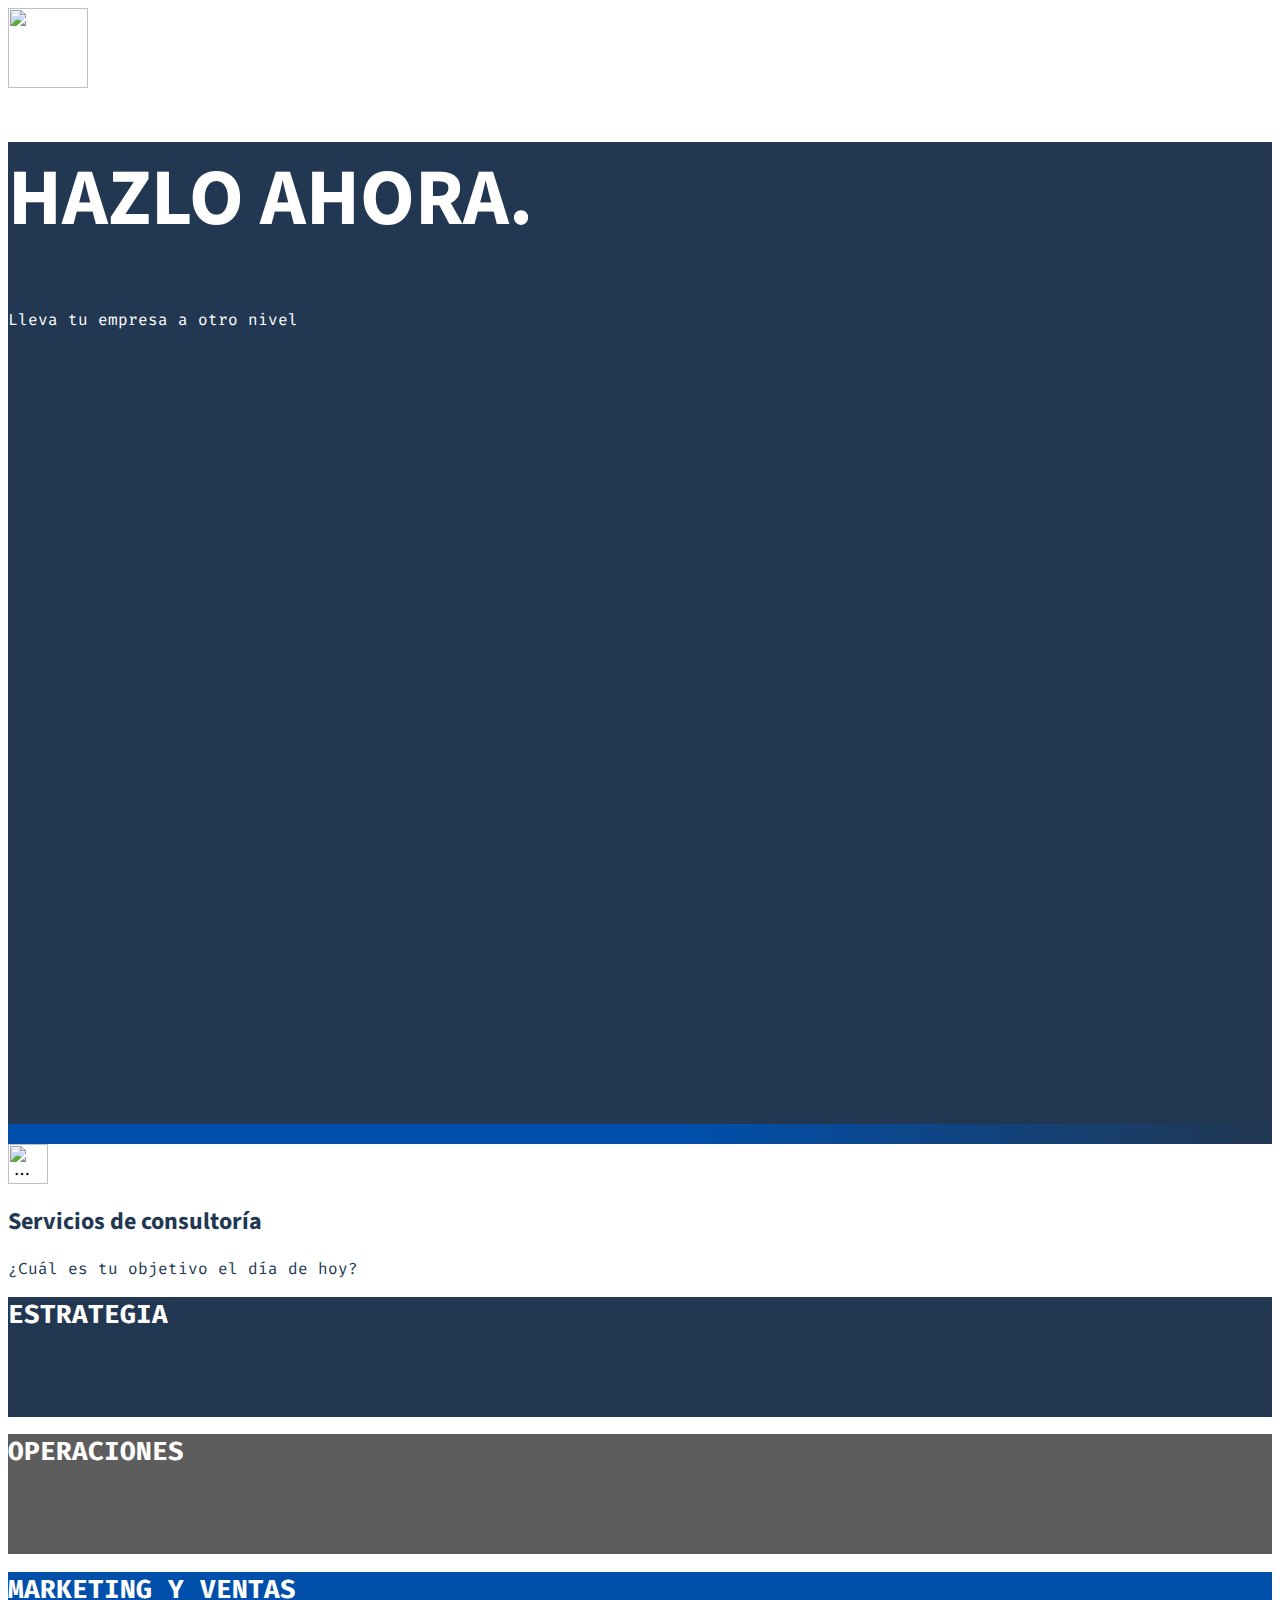
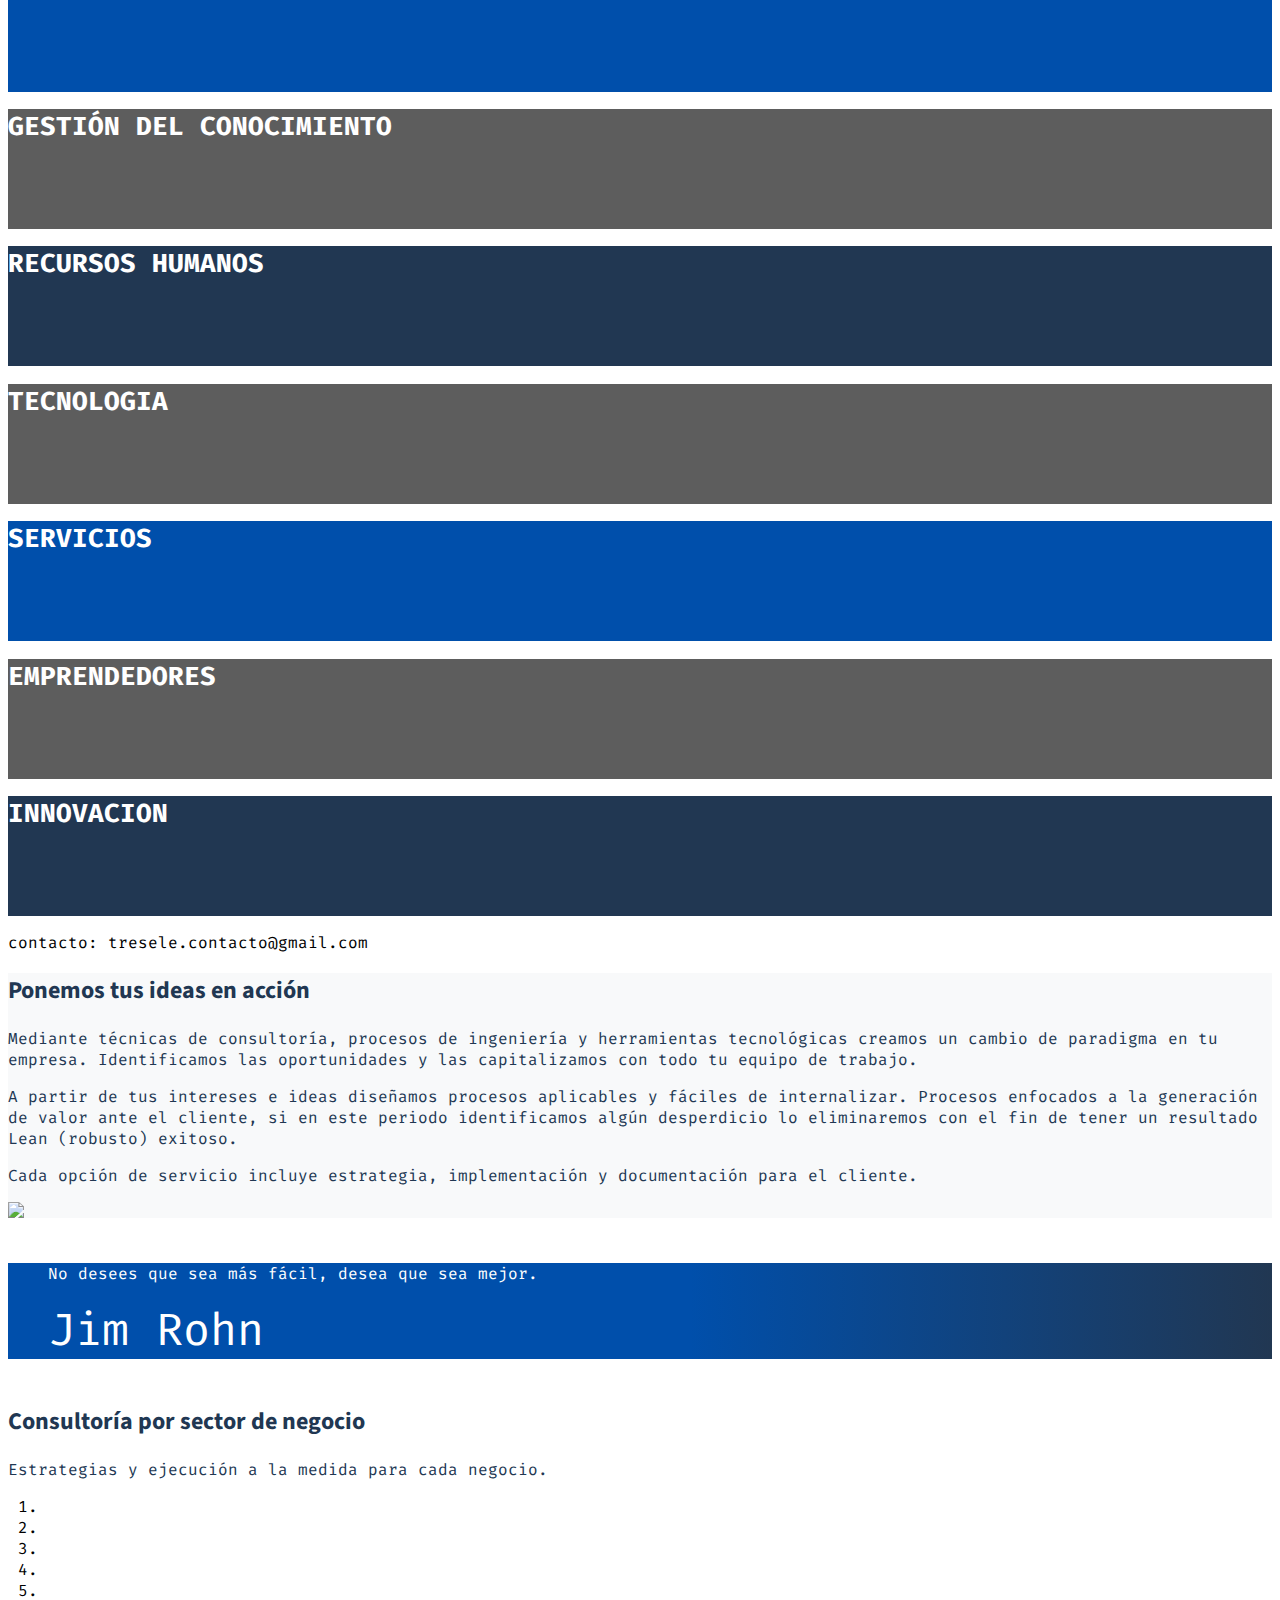
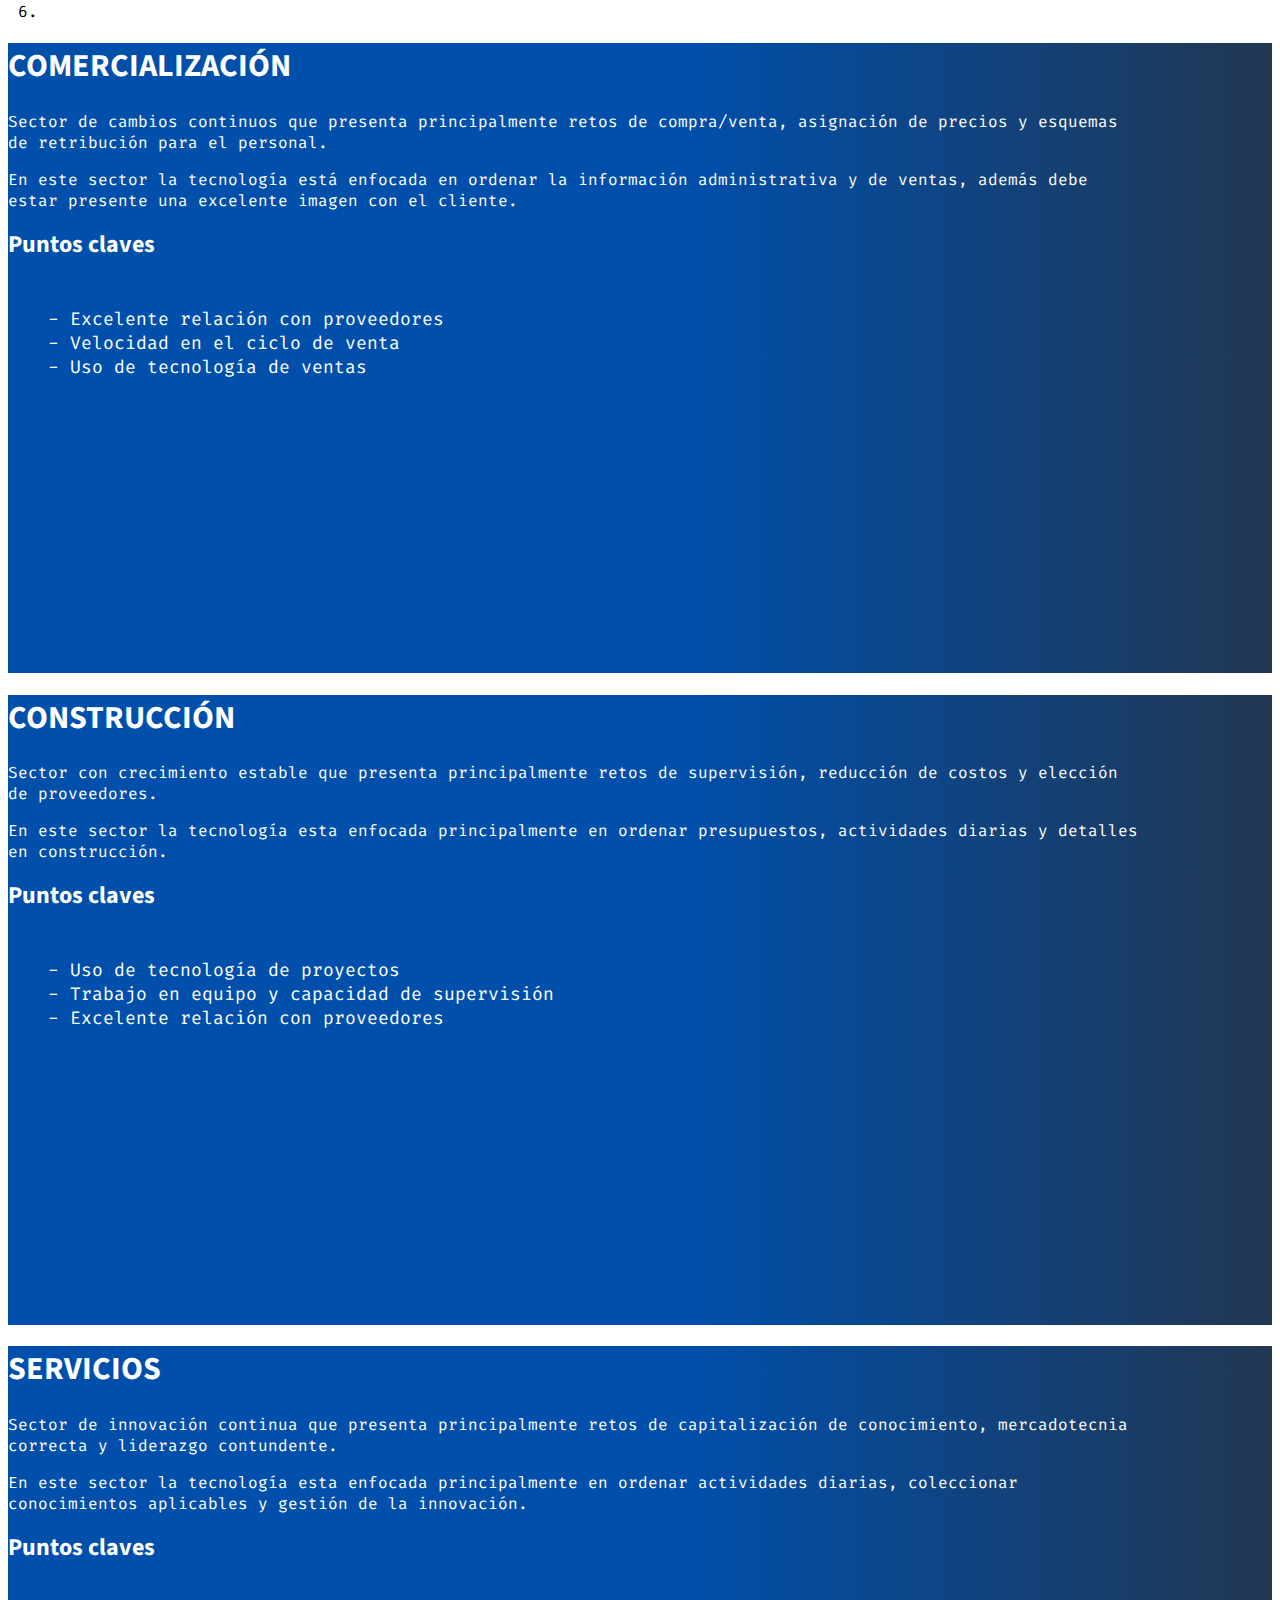
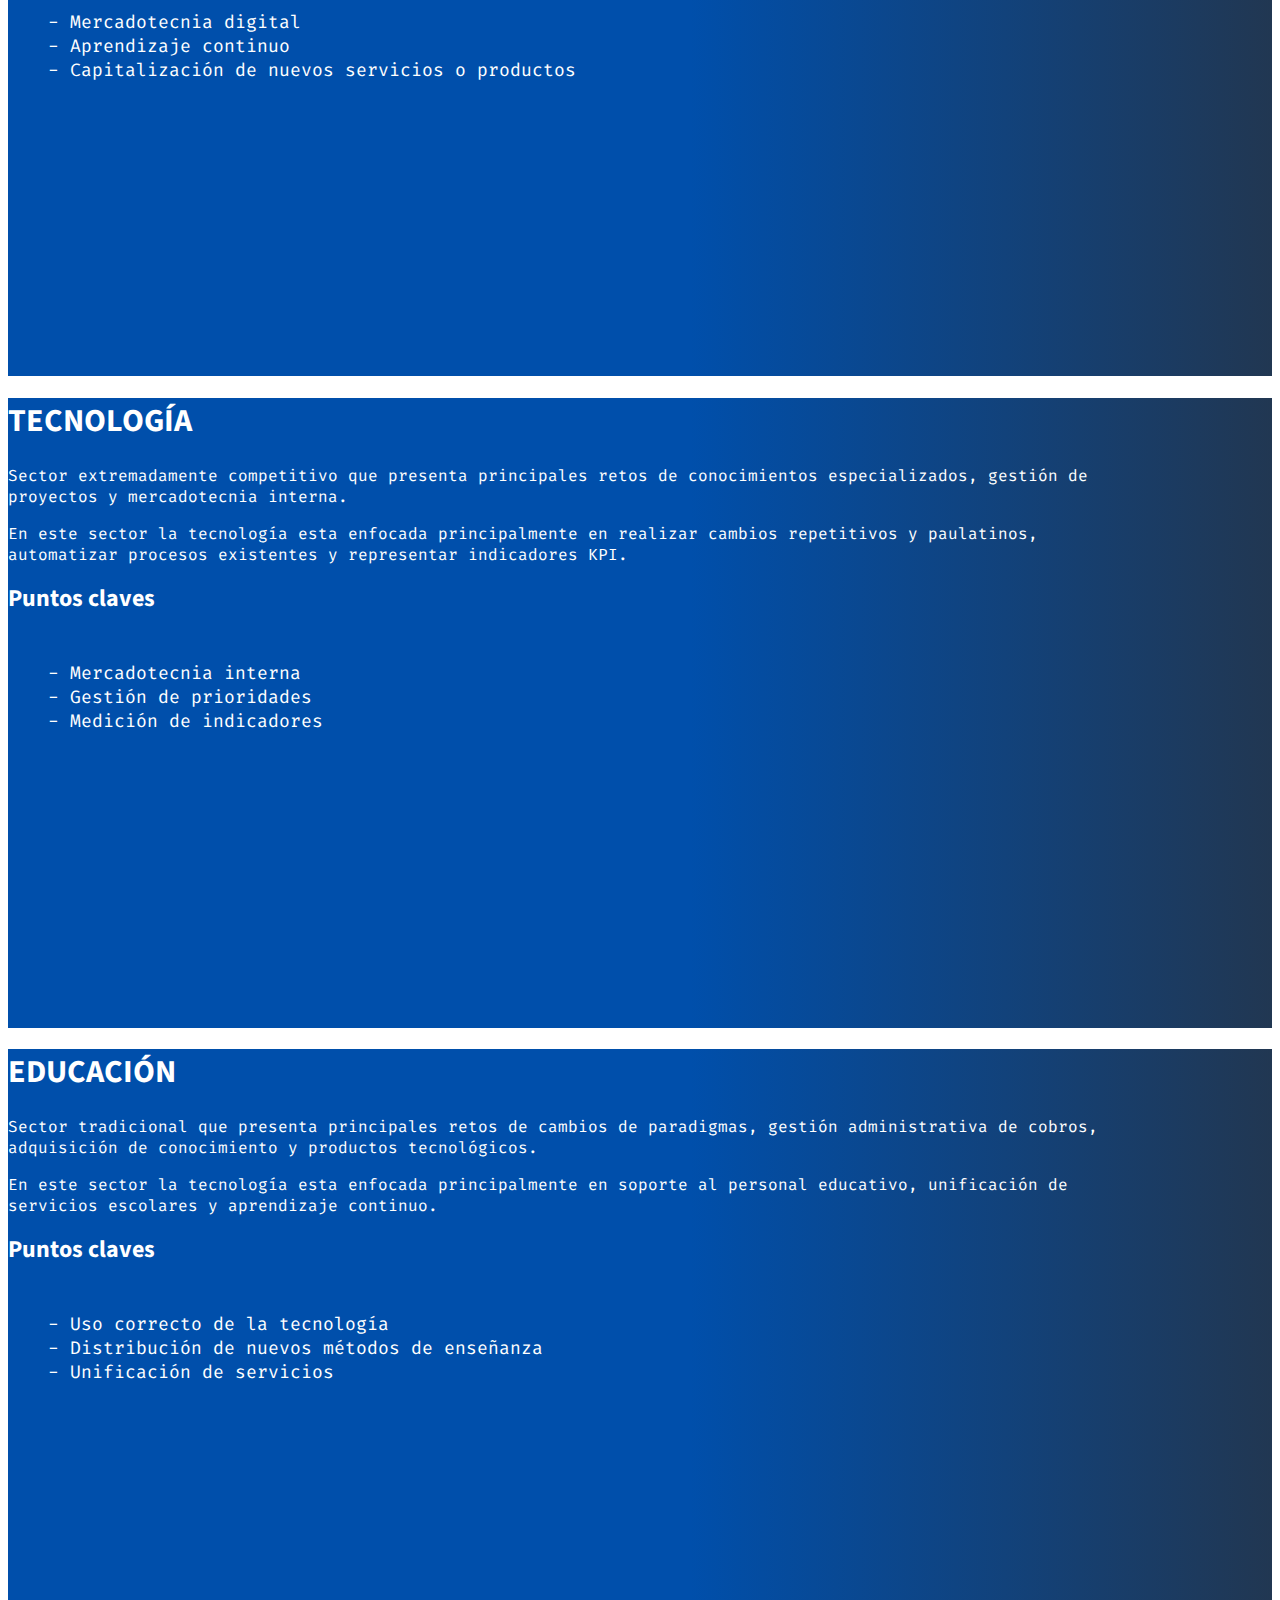
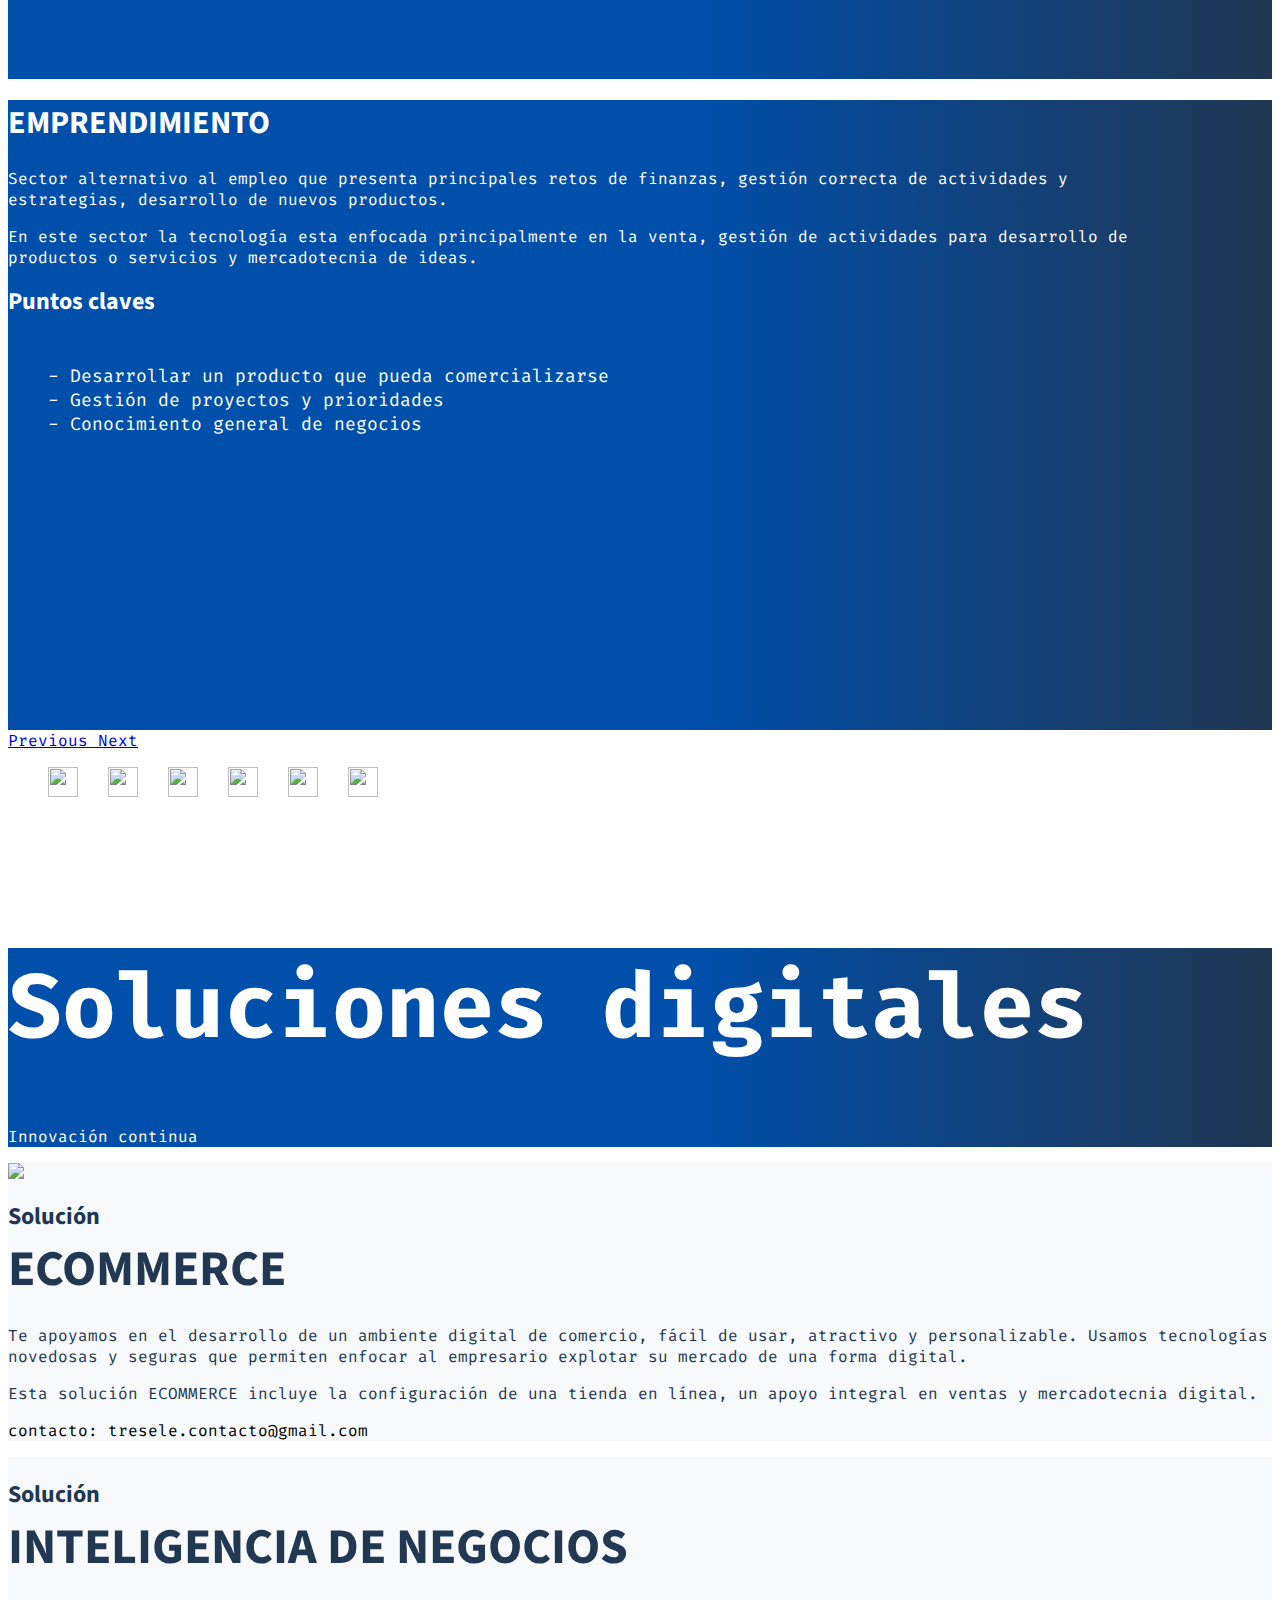
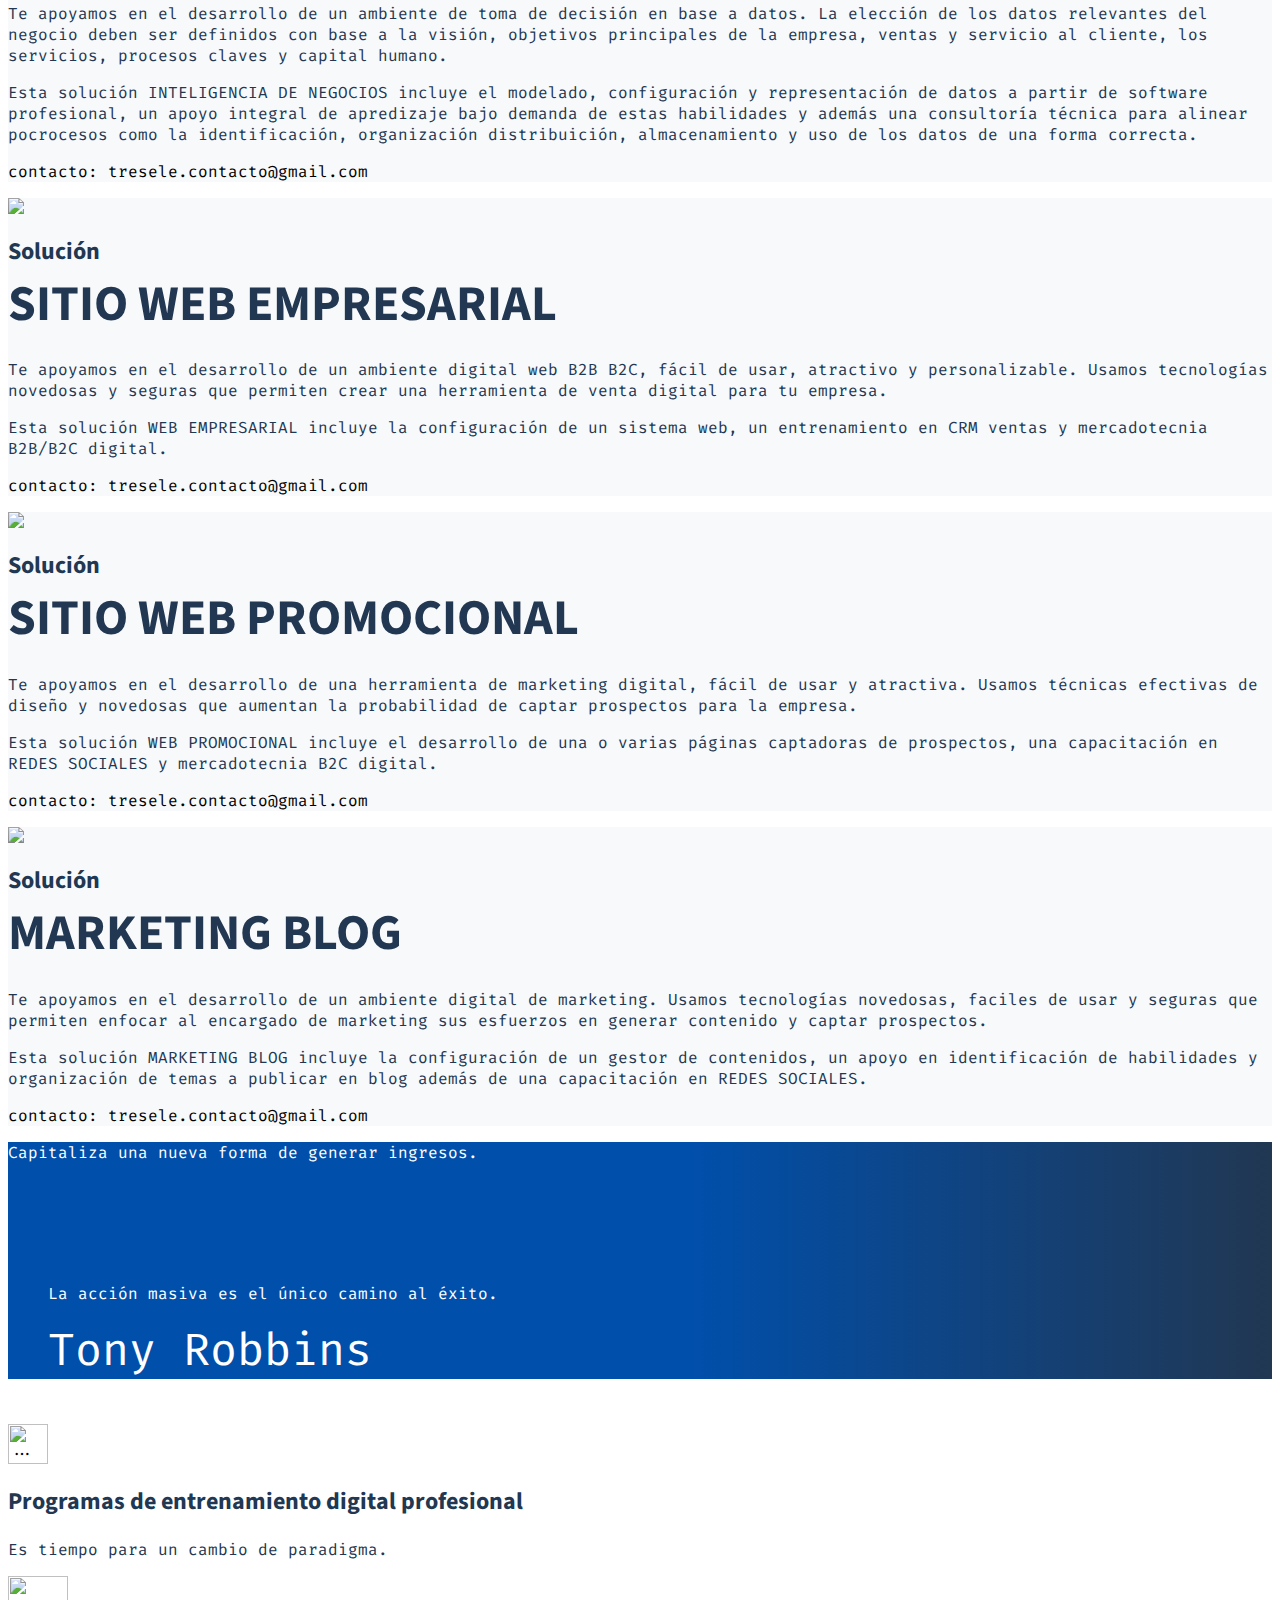
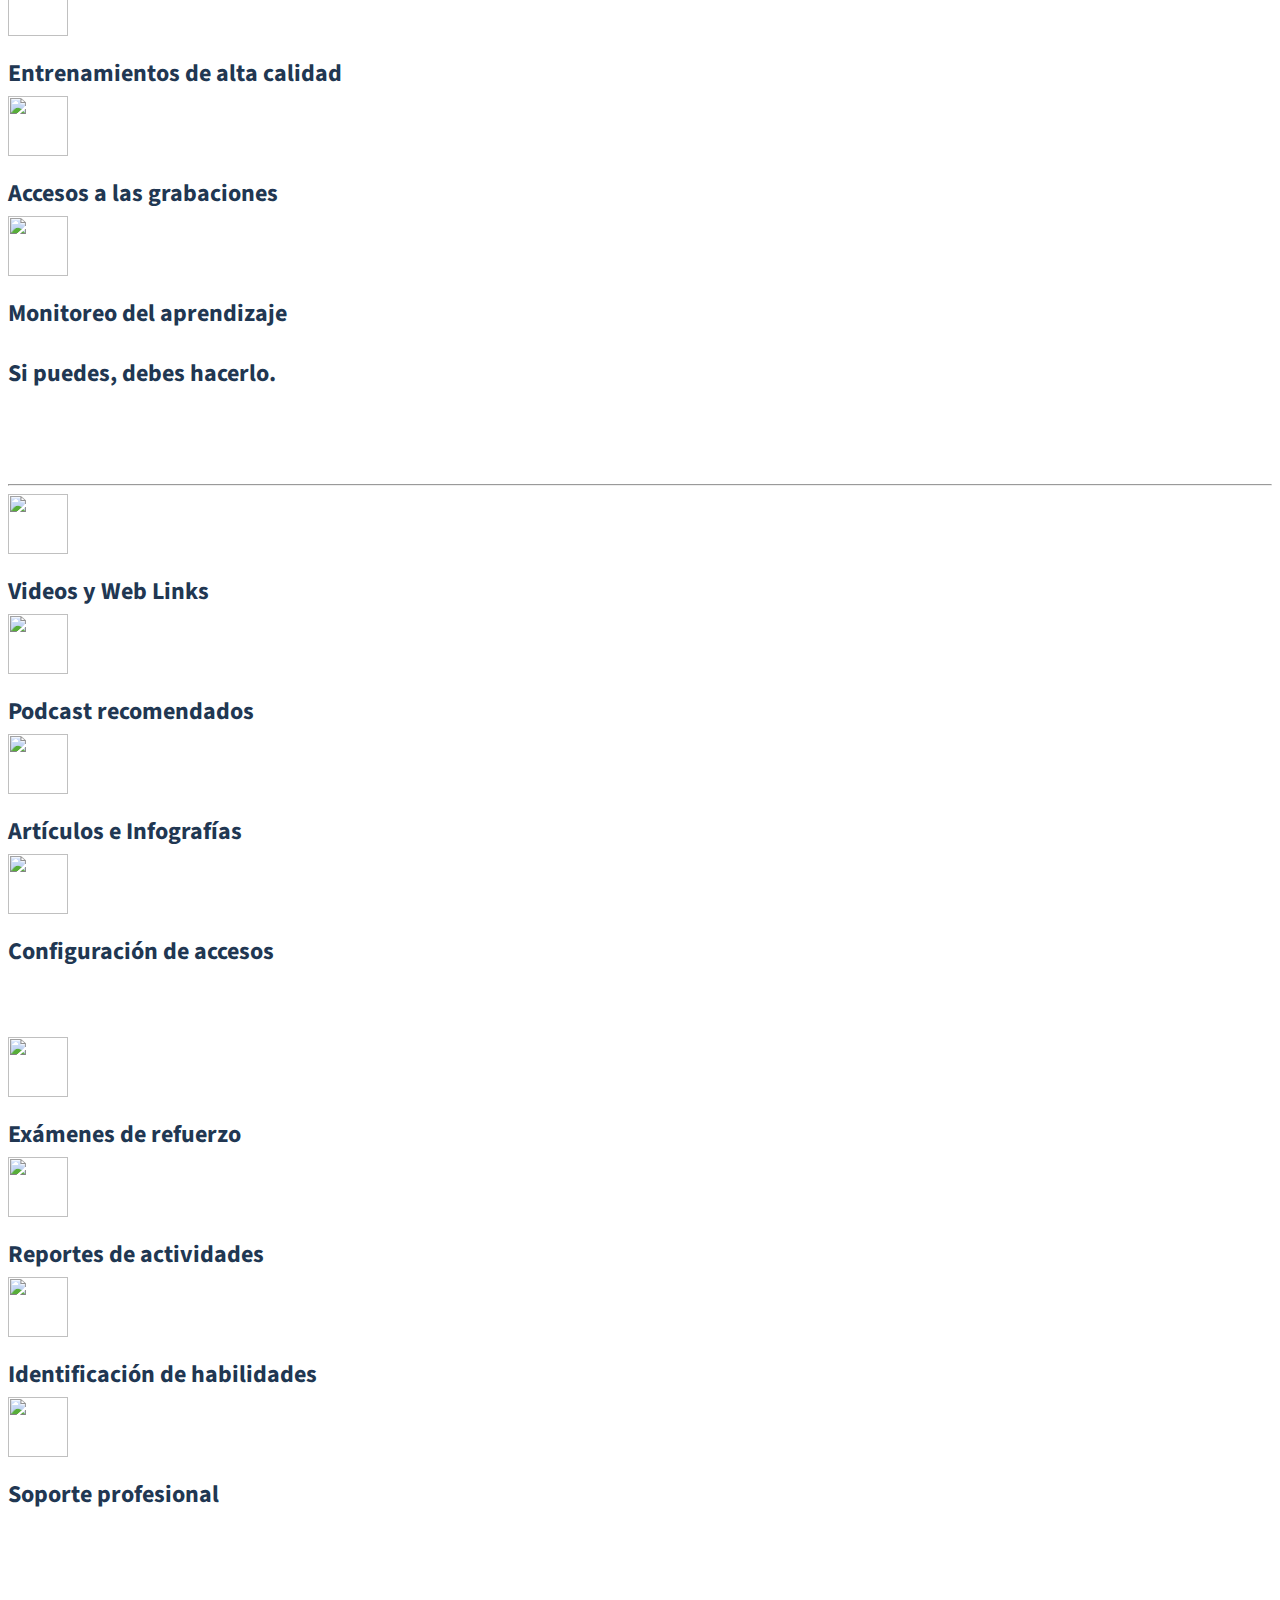
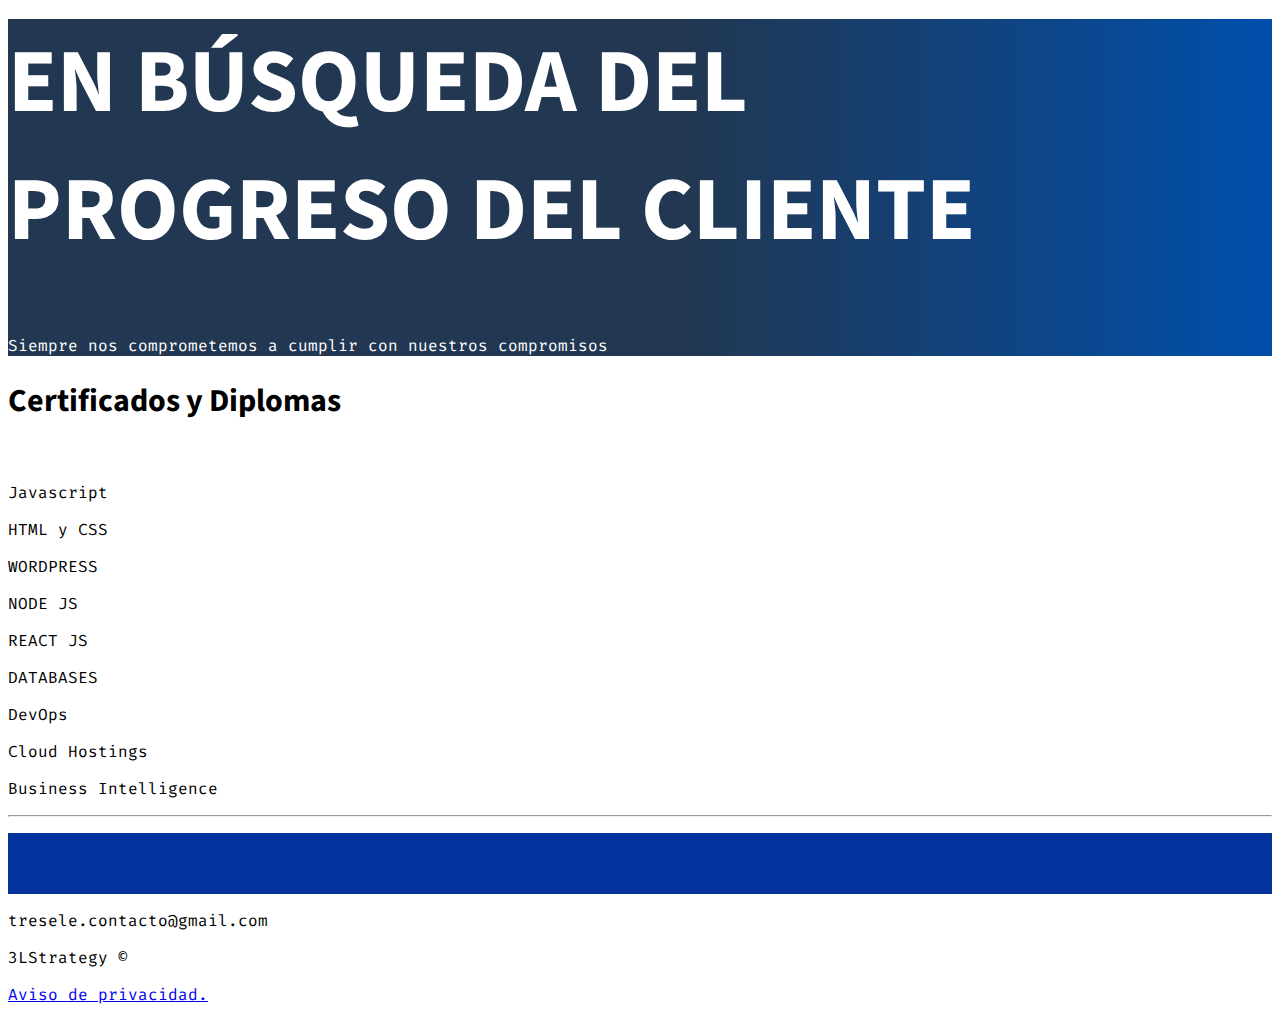
==== commit 743a4ed3: "privacy policy" ====
--- a/index.html
+++ b/index.html
@@ -6,7 +6,7 @@
   <title>3LStrategy</title>
 
   <!-- Google tag (gtag.js) -->
-<script async src="https://www.googletagmanager.com/gtag/js?id=G-GVNWTV2MS3"></script>
+<script defer src="https://www.googletagmanager.com/gtag/js?id=G-GVNWTV2MS3"></script>
 <script>
   window.dataLayer = window.dataLayer || [];
   function gtag(){dataLayer.push(arguments);}
@@ -20,11 +20,11 @@
 <link href="./assets/css/style.css" rel="stylesheet" />
 <!-- Favicons -->
 <!--<link rel="apple-touch-icon" href="/docs/4.5/assets/img/favicons/apple-touch-icon.png" sizes="180x180"> -->
-<link rel="icon" href="https://3lstrategy.nyc3.cdn.digitaloceanspaces.com/logos%2Flogonew2.png" sizes="32x32" type="image/png">
-<link rel="icon" href="https://3lstrategy.nyc3.cdn.digitaloceanspaces.com/logos%2Flogonew2.png" sizes="16x16" type="image/png">
+<link rel="icon" href="https://tresele.blob.core.windows.net/treselewebsite/logos/logonew2.png" sizes="32x32" type="image/png">
+<link rel="icon" href="https://tresele.blob.core.windows.net/treselewebsite/logos/logonew2.png" sizes="16x16" type="image/png">
 <!--<link rel="manifest" href="/docs/4.5/assets/img/favicons/manifest.json">-->
 <!--<link rel="mask-icon" href="/docs/4.5/assets/img/favicons/safari-pinned-tab.svg" color="#563d7c"> -->
-<link rel="icon" href="https://3lstrategy.nyc3.cdn.digitaloceanspaces.com/logos%2Flogonew2.png">
+<link rel="icon" href="https://tresele.blob.core.windows.net/treselewebsite/logos/logonew2.png">
 <link rel="stylesheet" href="https://cdnjs.cloudflare.com/ajax/libs/animate.css/4.1.1/animate.css" integrity="sha512-phGxLIsvHFArdI7IyLjv14dchvbVkEDaH95efvAae/y2exeWBQCQDpNFbOTdV1p4/pIa/XtbuDCnfhDEIXhvGQ==" crossorigin="anonymous" />
 <link rel="preconnect" href="https://fonts.gstatic.com">
 <link href="https://fonts.googleapis.com/css2?family=Jua&display=swap" rel="stylesheet">
@@ -42,7 +42,7 @@
    <header>
     <nav class="navbar navbar-expand-lg navbar-light bg-white navbar-expand-md  justify-content-md-center justify-content-start">
       <a class="navbar-brand" href="#">
-      <img src="https://3lstrategy.nyc3.cdn.digitaloceanspaces.com/logos%2Flogonew2.png" width="80"  alt="" loading="lazy">
+      <img src="https://tresele.blob.core.windows.net/treselewebsite/logos/logonew2.png" width="80"  alt="" loading="lazy">
     </a>
    <!-- <button class="navbar-toggler" type="button" data-toggle="collapse" data-target="#navbarSupportedContent" aria-controls="navbarSupportedContent" aria-expanded="false" aria-label="Toggle navigation">
       <span class="navbar-toggler-icon"></span>
@@ -54,7 +54,7 @@
 <main role="main">
 
 <!--border-bottom: 3px solid rgb(109 109 109);-->
-<section class="jumbotron text-left mb-0 bannersize w-100 d-none d-lg-block d-xl-block d-md-block bgdegradadoppal"style=" position:relative;" >
+<section class="jumbotron text-left mb-0 bannersize w-100 d-none d-lg-block d-xl-block d-md-block bgdegradadoppal" style="position:relative;" >
   <div class="container-fluid">
   <div class="textjumbo pt-5 mt-5" >
    <!-- <img src="./img/sliders/figurasblanco.png" class="img-fluid w-25 " style="position: absolute; bottom: 0; left: 0;"/>-->
@@ -69,7 +69,7 @@
   </div>
 </section>
 
-<section class="jumbotron text-right mb-0 bannersize w-80 d-block d-sm-block d-md-none d-lg-none d-xl-none " style=" background-image: url('https://3lstrategy.nyc3.cdn.digitaloceanspaces.com/sliders%2Fppal2.jpg'); background-repeat: no-repeat; background-size: cover; background-color: #213752; color: white !important;">
+<section class="jumbotron text-right mb-0 bannersize w-80 d-block d-sm-block d-md-none d-lg-none d-xl-none " style=" background-image:url('https://3lstrategy.nyc3.digitaloceanspaces.com/sliders/ppal2.jpg'); background-repeat: no-repeat; background-size: cover; background-color: #213752; color: white !important;">
   <div class="container-fluid">
   <div class="textjumbo pt-5 mt-5">
     <div class="ml-auto pl-5">    </div>
@@ -90,7 +90,7 @@
 
           <div class="row">
             <div class="col-lg-12">
-              <small class="text-muted pt-5"><img src="https://3lstrategy.nyc3.cdn.digitaloceanspaces.com/logos%2Flogonew2.png" alt="..." class="img-fluid rounded-circle mx-auto d-block" style="width: 40px;"/></small>
+              <small class="text-muted pt-5"><img src="https://tresele.blob.core.windows.net/treselewebsite/logos/logonew2.png" alt="..." class="img-fluid rounded-circle mx-auto d-block" style="width: 40px;"/></small>
                 <h2 class="text-center titulosblue ">Servicios de consultoría </h2>
                 <p class="text-center titulosblue pb-5">¿Cuál es tu objetivo el día de hoy?</p>
             </div>
@@ -258,7 +258,7 @@
         </div>
         </div>
     <div class="col-lg-6 text-right px-0" >
-      <img loading="lazy" class="img-fluid" src="https://3lstrategy.nyc3.cdn.digitaloceanspaces.com/sliders%2Fside.jpg"/>
+      <img loading="lazy" class="img-fluid" src="https://tresele.blob.core.windows.net/treselewebsite/sliders/side.jpg"/>
       <!--<img class="img-fluid w-75 " src="./img/sliders/figurasblanco.png"/> -->
   </div>
   </div>
@@ -303,7 +303,7 @@
             <div class="carousel-inner">
               <div class="carousel-item active">
                         <div class="row " style="background-color:#f8f9fa;">
-                        <div style="background-image:url('https://3lstrategy.nyc3.cdn.digitaloceanspaces.com/sectors%2Fcomer-cooling.png'); background-repeat:no-repeat; width: inherit; background-size: cover; " class="col-6">
+                        <div style="background-image:url('https://tresele.blob.core.windows.net/treselewebsite/sectors/comer-cooling.jpg'); background-repeat:no-repeat; width: inherit; background-size: cover; " class="col-6">
                         </div>
                           <div class="col-6 pl-0">
                             <section class="jumbotron text-left w-100 bgdegradado4 mb-0 sectorescard">
@@ -337,7 +337,7 @@
 <!--ITEM 2 -->
 <div class="carousel-item">
 <div class="row " style="background-color:#f8f9fa;">
-<div style="background-image:url('https://3lstrategy.nyc3.cdn.digitaloceanspaces.com/sectors%2Fcomer-cooling.png'); background-repeat:no-repeat; width: inherit; background-size: cover;" class="col-6">
+<div style="background-image:url('https://tresele.blob.core.windows.net/treselewebsite/sectors/const-cooling.jpg'); background-repeat:no-repeat; width: inherit; background-size: cover;" class="col-6">
 </div>
   <div class="col-6 pl-0">
     <section class="jumbotron text-left w-100 bgdegradado4 mb-0 sectorescard" >
@@ -369,7 +369,7 @@
 <!--ITEM 3 -->
 <div class="carousel-item">
 <div class="row " style="background-color:#f8f9fa;">
-<div style="background-image:url('https://3lstrategy.nyc3.cdn.digitaloceanspaces.com/sectors%2Fserv-cooling.png'); background-repeat:no-repeat; width: inherit; background-size: cover; background-position: right;" class="col-6">
+<div style="background-image:url('https://tresele.blob.core.windows.net/treselewebsite/sectors/serv-cooling.jpg'); background-repeat:no-repeat; width: inherit; background-size: cover; background-position: right;" class="col-6">
 </div>
   <div class="col-6 pl-0">
     <section class="jumbotron text-left w-100 bgdegradado4 mb-0 sectorescard">
@@ -402,7 +402,7 @@
 <!--ITEM 4 -->
 <div class="carousel-item">
 <div class="row " style="background-color:#f8f9fa;">
-<div style="background-image:url('https://3lstrategy.nyc3.cdn.digitaloceanspaces.com/sectors%2Ftech-cooling.png'); background-repeat:no-repeat; width: inherit; background-size: cover;" class="col-6">
+<div style="background-image:url('https://tresele.blob.core.windows.net/treselewebsite/sectors/tech-cooling.jpg'); background-repeat:no-repeat; width: inherit; background-size: cover;" class="col-6">
 </div>
   <div class="col-6 pl-0">
     <section class="jumbotron text-left w-100 bgdegradado4 mb-0 sectorescard" >
@@ -435,7 +435,7 @@
 <!--ITEM 5 -->
 <div class="carousel-item">
 <div class="row " style="background-color:#f8f9fa;">
-<div style="background-image:url('https://3lstrategy.nyc3.cdn.digitaloceanspaces.com/sectors%2Fedu-cooling.png'); background-repeat:no-repeat; width: inherit; background-size: cover;" class="col-6">
+<div style="background-image:url('https://tresele.blob.core.windows.net/treselewebsite/sectors/edu-cooling.jpg'); background-repeat:no-repeat; width: inherit; background-size: cover;" class="col-6">
 </div>
   <div class="col-6 pl-0">
     <section class="jumbotron text-left w-100 bgdegradado4 mb-0 sectorescard" style=" background-color: #213752; color: white !important; border-radius: 0%;">
@@ -468,7 +468,7 @@
 <!--ITEM 6 -->
 <div class="carousel-item">
 <div class="row " style="background-color:#f8f9fa;">
-<div style="background-image:url('https://3lstrategy.nyc3.cdn.digitaloceanspaces.com/sectors%2Fempre-cooling.png'); background-repeat:no-repeat; width: inherit; background-size: cover;" class="col-6">
+<div style="background-image:url('https://tresele.blob.core.windows.net/treselewebsite/sectors/empre-cooling.jpg'); background-repeat:no-repeat; width: inherit; background-size: cover;" class="col-6">
 </div>
   <div class="col-6 pl-0">
     <section class="jumbotron text-left w-100 bgdegradado4 mb-0 sectorescard">
@@ -512,12 +512,12 @@
            <!--  <img class="servicios-inicio img-fluid" src="./img/servicios/mercadotecnia.jpg"/>-->
             <div class="card-body text-center">
               <ul class="list-inline" >
-                <li class=""><img src="https://3lstrategy.nyc3.cdn.digitaloceanspaces.com/icons%2Fcomer.png" class="img-fluid" style="width:30px;"/></li>
-                <li class=""><img src="https://3lstrategy.nyc3.cdn.digitaloceanspaces.com/icons%2Fcons.png" class="img-fluid" style="width:30px;"/></li>
-                <li class=""><img src="https://3lstrategy.nyc3.cdn.digitaloceanspaces.com/icons%2Feduc.png" class="img-fluid" style="width:30px;"/></li>
-                <li class=""><img src="https://3lstrategy.nyc3.cdn.digitaloceanspaces.com/icons%2Fentre.png" class="img-fluid" style="width:30px;"/></li>
-                <li class=""><img src="https://3lstrategy.nyc3.cdn.digitaloceanspaces.com/icons%2Fserv.png" class="img-fluid" style="width:30px;"/></li>
-                <li class=""><img src="https://3lstrategy.nyc3.cdn.digitaloceanspaces.com/icons%2Ftech.png" class="img-fluid" style="width:30px;"/></li>
+                <li class=""><img src="https://tresele.blob.core.windows.net/treselewebsite/icons/comer.png" class="img-fluid" style="width:30px;"/></li>
+                <li class=""><img src="https://tresele.blob.core.windows.net/treselewebsite/icons/cons.png" class="img-fluid" style="width:30px;"/></li>
+                <li class=""><img src="https://tresele.blob.core.windows.net/treselewebsite/icons/educ.png" class="img-fluid" style="width:30px;"/></li>
+                <li class=""><img src="https://tresele.blob.core.windows.net/treselewebsite/icons/entre.png" class="img-fluid" style="width:30px;"/></li>
+                <li class=""><img src="https://tresele.blob.core.windows.net/treselewebsite/icons/serv.png" class="img-fluid" style="width:30px;"/></li>
+                <li class=""><img src="https://tresele.blob.core.windows.net/treselewebsite/icons/tech.png" class="img-fluid" style="width:30px;"/></li>
               </ul>
             </div>
           </div>
@@ -548,7 +548,7 @@
 <div class="container-fluid">
   <div class="row py-5" style="background-color:#f8f9fa;">
     <div class="col-lg-5 text-left p-3">
-      <img class="img-fluid w-75 mx-auto d-block" src="https://3lstrategy.nyc3.cdn.digitaloceanspaces.com/services%2Fecommerce-cooling.png"/>
+      <img class="img-fluid w-75 mx-auto d-block" src="https://tresele.blob.core.windows.net/treselewebsite/services/ecommerce-cooling.jpg"/>
   </div>
     <div class="col-lg-7">
       <div class="container px-5 py-5">
@@ -571,7 +571,7 @@
 <div class="container-fluid ">
   <div class="row py-5" style="background-color:#f8f9fa;">
     <div class="col-lg-5 text-left p-3">
-      <img loading="lazy" class="img-fluid w-75 mx-auto d-block" src="https://3lstrategy.nyc3.cdn.digitaloceanspaces.com/services%2Fbi-cooling.jpg"/>
+      <img loading="lazy" class="img-fluid w-75 mx-auto d-block" src="https://tresele.blob.core.windows.net/treselewebsite/services/bi-cooling.jpg"/>
   </div>
     <div class="col-lg-7">
       <div class="container px-5 py-5">
@@ -596,7 +596,7 @@
 <!--<div class="container-fluid ">
   <div class="row py-5" style="background-color:#f8f9fa;">
     <div class="col-lg-5 text-left p-3">
-      <img class="img-fluid w-75 mx-auto d-block" src="https://3lstrategy.nyc3.cdn.digitaloceanspaces.com/services%2Fe-learning-cooling.png"/>
+      <img class="img-fluid w-75 mx-auto d-block" src="https://tresele.blob.core.windows.net/treselewebsite/services/e-learning-cooling.png"/>
   </div>
     <div class="col-lg-7">
       <div class="container px-5 py-5">
@@ -616,7 +616,7 @@
 <div class="container-fluid ">
   <div class="row py-5" style="background-color:#f8f9fa;">
     <div class="col-lg-5 text-left p-3">
-      <img class="img-fluid w-75 mx-auto d-block" src="https://3lstrategy.nyc3.cdn.digitaloceanspaces.com/services%2Fwe-cooling.png"/>
+      <img class="img-fluid w-75 mx-auto d-block" src="https://tresele.blob.core.windows.net/treselewebsite/services/we-cooling.jpg"/>
   </div>
     <div class="col-lg-7">
       <div class="container px-5 py-5">
@@ -638,7 +638,7 @@
 <div class="container-fluid ">
   <div class="row py-5" style="background-color:#f8f9fa;">
     <div class="col-lg-5 text-left p-3">
-      <img class="img-fluid w-75 mx-auto d-block" src="https://3lstrategy.nyc3.cdn.digitaloceanspaces.com/services%2Flanding-cooling.png"/>
+      <img class="img-fluid w-75 mx-auto d-block" src="https://tresele.blob.core.windows.net/treselewebsite/services/landing-cooling.jpg"/>
   </div>
     <div class="col-lg-7">
       <div class="container px-5 py-5">
@@ -661,7 +661,7 @@
 <div class="container-fluid ">
   <div class="row py-5" style="background-color:#f8f9fa;">
     <div class="col-lg-5 text-left p-3">
-      <img class="img-fluid w-75 mx-auto d-block" src="https://3lstrategy.nyc3.cdn.digitaloceanspaces.com/services%2Fblog-cooling.png"/>
+      <img class="img-fluid w-75 mx-auto d-block" src="https://tresele.blob.core.windows.net/treselewebsite/services/blog-cooling.jpg"/>
   </div>
     <div class="col-lg-7">
       <div class="container px-5 py-5">
@@ -702,7 +702,7 @@
 
         <div class="row">
           <div class="col-lg-12">
-            <small class="text-muted pt-5"><img src="https://3lstrategy.nyc3.cdn.digitaloceanspaces.com/logos%2Flogonew2.png" alt="..." class="img-fluid rounded-circle mx-auto d-block" style="width: 40px;"/></small>
+            <small class="text-muted pt-5"><img src="https://tresele.blob.core.windows.net/treselewebsite/logos/logonew2.png" alt="..." class="img-fluid rounded-circle mx-auto d-block" style="width: 40px;"/></small>
               <h2 class="text-center titulosblue ">Programas de entrenamiento digital profesional</h2>
               <p class="text-center titulosblue pb-5">Es tiempo para un cambio de paradigma.</p>
           </div>
@@ -714,7 +714,7 @@
             <div class="card mb-4 border-0 cardh">
               <div class="card-body ">
                 <div class="text-center">
-                <img class="img-fluid my-3" style="width: 60px;" src="https://3lstrategy.nyc3.cdn.digitaloceanspaces.com/icons%2Fcalidad.png"/>
+                <img class="img-fluid my-3" style="width: 60px;" src="https://tresele.blob.core.windows.net/treselewebsite/icons/calidad.png"/>
               </div>
               <h2 class="text-center" style="color:#213752">Entrenamientos de alta calidad</h2>
               </div>
@@ -724,7 +724,7 @@
             <div class="card mb-4 border-0 cardh">
               <div class="card-body ">
                 <div class="text-center">
-                <img class="img-fluid my-3" style="width: 60px;"  src="https://3lstrategy.nyc3.cdn.digitaloceanspaces.com/icons%2Fmobile.png"/>
+                <img class="img-fluid my-3" style="width: 60px;"  src="https://tresele.blob.core.windows.net/treselewebsite/icons/mobile.png"/>
               </div>
               <h2 class="text-center titulosblue" style="color:#213752">Accesos a las grabaciones</h2>
               </div>
@@ -734,7 +734,7 @@
             <div class="card mb-4 border-0 cardh">
               <div class="card-body ">
                 <div class="text-center">
-                <img class="img-fluid my-3" style="width: 60px;"  src="https://3lstrategy.nyc3.cdn.digitaloceanspaces.com/icons%2Fspeedometer.png"/>
+                <img class="img-fluid my-3" style="width: 60px;"  src="https://tresele.blob.core.windows.net/treselewebsite/icons/speedometer.png"/>
               </div>
               <h2 class="text-center" style="color:#213752">Monitoreo del aprendizaje</h2>
               </div>
@@ -779,7 +779,7 @@
         <div class="card mb-4 border-0 cardh">
           <div class="card-body ">
             <div class="text-center">
-            <img class="img-fluid my-3" style="width: 60px;" src="https://3lstrategy.nyc3.cdn.digitaloceanspaces.com/icons%2Fvideo.png"/>
+            <img class="img-fluid my-3" style="width: 60px;" src="https://tresele.blob.core.windows.net/treselewebsite/icons/video.png"/>
           </div>
           <h2 class="text-center" style="color:#213752">Videos y Web Links</h2>
           </div>
@@ -789,7 +789,7 @@
         <div class="card mb-4 border-0 cardh">
           <div class="card-body ">
             <div class="text-center">
-            <img class="img-fluid my-3" style="width: 60px;"  src="https://3lstrategy.nyc3.cdn.digitaloceanspaces.com/icons%2Fpodcast.png"/>
+            <img class="img-fluid my-3" style="width: 60px;"  src="https://tresele.blob.core.windows.net/treselewebsite/icons/podcast.png"/>
           </div>
           <h2 class="text-center titulosblue" style="color:#213752">Podcast recomendados</h2>
           </div>
@@ -799,7 +799,7 @@
         <div class="card mb-4 border-0 cardh">
           <div class="card-body ">
             <div class="text-center">
-            <img class="img-fluid my-3" style="width: 60px;"  src="https://3lstrategy.nyc3.cdn.digitaloceanspaces.com/icons%2Farticle.png"/>
+            <img class="img-fluid my-3" style="width: 60px;"  src="https://tresele.blob.core.windows.net/treselewebsite/icons/article.png"/>
           </div>
           <h2 class="text-center titulosblue" style="color:#213752">Artículos e Infografías</h2>
           </div>
@@ -809,7 +809,7 @@
         <div class="card mb-4 border-0 cardh">
           <div class="card-body ">
             <div class="text-center">
-            <img class="img-fluid my-3" style="width: 60px;"  src="https://3lstrategy.nyc3.cdn.digitaloceanspaces.com/icons%2Fcloud.png"/>
+            <img class="img-fluid my-3" style="width: 60px;"  src="https://tresele.blob.core.windows.net/treselewebsite/icons/cloud.png"/>
           </div>
           <h2 class="text-center" style="color:#213752"> Configuración de accesos</h2>
           </div>
@@ -825,7 +825,7 @@
           <div class="card mb-4 border-0 cardh">
             <div class="card-body ">
               <div class="text-center">
-              <img class="img-fluid my-3" style="width: 60px;"  src="https://3lstrategy.nyc3.cdn.digitaloceanspaces.com/icons%2Fforums.png"/>
+              <img class="img-fluid my-3" style="width: 60px;"  src="https://tresele.blob.core.windows.net/treselewebsite/icons/forums.png"/>
             </div>
             <h2 class="text-center" style="color:#213752">Exámenes de refuerzo</h2>
             </div>
@@ -835,7 +835,7 @@
           <div class="card mb-4 border-0 cardh">
             <div class="card-body ">
               <div class="text-center">
-              <img class="img-fluid my-3" style="width: 60px;" src="https://3lstrategy.nyc3.cdn.digitaloceanspaces.com/icons%2Freport.png"/>
+              <img class="img-fluid my-3" style="width: 60px;" src="https://tresele.blob.core.windows.net/treselewebsite/icons/report.png"/>
             </div>
             <h2 class="text-center" style="color:#213752">Reportes de actividades</h2>
             </div>
@@ -845,7 +845,7 @@
           <div class="card mb-4 border-0 cardh">
             <div class="card-body ">
               <div class="text-center">
-              <img class="img-fluid my-3" style="width: 60px;"  src="https://3lstrategy.nyc3.cdn.digitaloceanspaces.com/icons%2Fcompetence.png"/>
+              <img class="img-fluid my-3" style="width: 60px;"  src="https://tresele.blob.core.windows.net/treselewebsite/icons/competence.png"/>
             </div>
             <h2 class="text-center titulosblue" style="color:#213752">Identificación de habilidades</h2>
             </div>
@@ -855,7 +855,7 @@
           <div class="card mb-4 border-0 cardh">
             <div class="card-body ">
               <div class="text-center">
-              <img class="img-fluid my-3" style="width: 60px;"  src="https://3lstrategy.nyc3.cdn.digitaloceanspaces.com/icons%2Fsupport.png"/>
+              <img class="img-fluid my-3" style="width: 60px;"  src="https://tresele.blob.core.windows.net/treselewebsite/icons/support.png"/>
             </div>
             <h2 class="text-center" style="color:#213752">Soporte profesional</h2>
             </div>
@@ -916,16 +916,16 @@
 <div class="container">
   <p style="color:black" class="text-center">tresele.contacto@gmail.com</p>
   <p style="color:black" class="text-center">3LStrategy ©</p>
-  <p style="color:black" class="text-center">Aviso de privacidad.</p>
+  <p style="color:black" class="text-center"><a href="./privacypolicy.html" target="_blank">Aviso de privacidad.</a></p>
 </div>
 </footer>
 
 
 <script src="https://code.jquery.com/jquery-3.5.1.slim.min.js" integrity="sha384-DfXdz2htPH0lsSSs5nCTpuj/zy4C+OGpamoFVy38MVBnE+IbbVYUew+OrCXaRkfj" crossorigin="anonymous"></script>
     <script>window.jQuery || document.write('<script src="/docs/4.5/assets/js/vendor/jquery.slim.min.js"><\/script>')</script>
-    <script src="https://stackpath.bootstrapcdn.com/bootstrap/4.5.0/js/bootstrap.min.js" integrity="sha384-OgVRvuATP1z7JjHLkuOU7Xw704+h835Lr+6QL9UvYjZE3Ipu6Tp75j7Bh/kR0JKI" crossorigin="anonymous"></script>
-    <script src="https://cdnjs.cloudflare.com/ajax/libs/OwlCarousel2/2.3.4/owl.carousel.min.js" integrity="sha512-bPs7Ae6pVvhOSiIcyUClR7/q2OAsRiovw4vAkX+zJbw3ShAeeqezq50RIIcIURq7Oa20rW2n2q+fyXBNcU9lrw==" crossorigin="anonymous" referrerpolicy="no-referrer"></script>
-    <script type="module" src="./assets/js/owlCarousel.js"></script>
+    <script defer src="https://stackpath.bootstrapcdn.com/bootstrap/4.5.0/js/bootstrap.min.js" integrity="sha384-OgVRvuATP1z7JjHLkuOU7Xw704+h835Lr+6QL9UvYjZE3Ipu6Tp75j7Bh/kR0JKI" crossorigin="anonymous"></script>
+    <script defer src="https://cdnjs.cloudflare.com/ajax/libs/OwlCarousel2/2.3.4/owl.carousel.min.js" integrity="sha512-bPs7Ae6pVvhOSiIcyUClR7/q2OAsRiovw4vAkX+zJbw3ShAeeqezq50RIIcIURq7Oa20rW2n2q+fyXBNcU9lrw==" crossorigin="anonymous" referrerpolicy="no-referrer"></script>
+    <script type="module" defer src="./assets/js/owlCarousel.js"></script>
     <script type="module" defer src="./assets/js/scripts.js"></script>
     <script type="module" defer src="./assets/js/addElements.js"></script>
 </body></html>--- a/assets/css/style.css
+++ b/assets/css/style.css
@@ -250,7 +250,7 @@
 
 .bgdegradadoppal {
   background: rgb(33, 55, 82);
-  background-image: url("https://3lstrategy.nyc3.cdn.digitaloceanspaces.com/sliders%2Fppal2.png");
+  background-image: url("https://3lstrategy.nyc3.digitaloceanspaces.com/sliders%2Fppal2.jpg");
   background-repeat: no-repeat;
   background-size: cover;
   width: 100%;
@@ -259,7 +259,7 @@
 
 .backgroundside1 {
   background: rgb(33, 55, 82);
-  background-image: url("https://3lstrategy.nyc3.cdn.digitaloceanspaces.com/sliders%2Fside.png");
+  background-image: url("https://3lstrategy.nyc3.digitaloceanspaces.com/sliders%2Fside.png");
   background-repeat: no-repeat;
   background-size: cover;
   width: 50%;
@@ -388,3 +388,7 @@
 .owl-nav .owl-next {
   padding: 10px 10px 10px 10px !important;
 }
+
+.owl-item img {
+  height: auto !important;
+}
